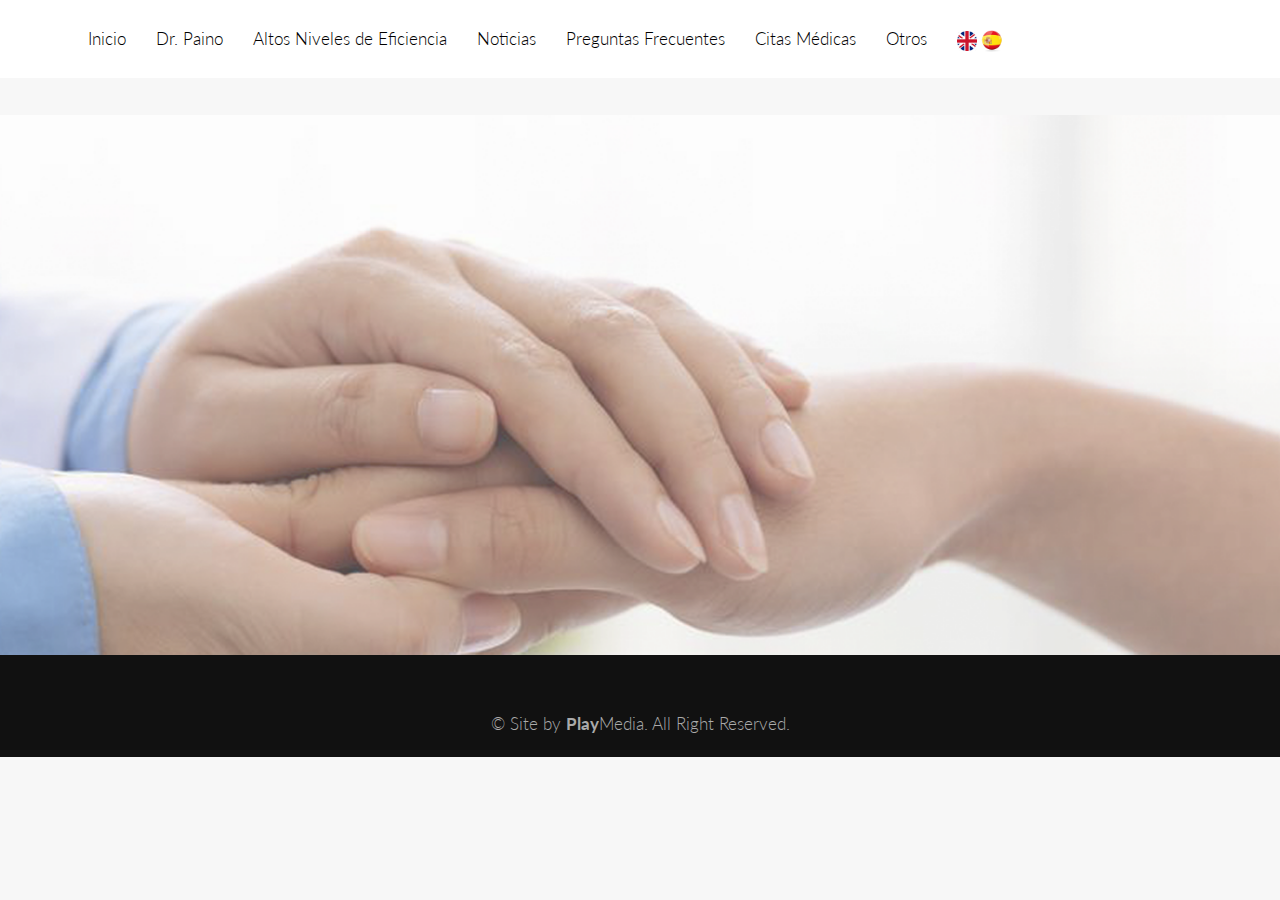
==== Otros.html @ 19faf0d8 "carousel" ====
<!DOCTYPE html>
<html lang="es">
    <head>
        <meta charset="UTF-8" />
        <meta name="viewport" content="width=device-width, initial-scale=1">
        <!--<link rel="icon" type="image/png" href="images/logoplay.png">-->
        <title>Dr. Paino</title>
        <!--Inicio Bootstrap-->
        <link href="bootstrap/css/bootstrap.css" rel="stylesheet" type="text/css"/>
        <script src="bootstrap/jquery.min.js" type="text/javascript"></script>       
        <script src="bootstrap/js/bootstrap.js" type="text/javascript"></script>
        <link href="bootstrap/css/style-menu-play.css" rel="stylesheet" type="text/css"/>
        <link href="bootstrap/logoplay.css" rel="stylesheet" type="text/css"/>
        <!--Final Bootstrap-->
        <!--styles css-->
        <link rel='stylesheet' id='contact-form-7-css' href='css/styles.css' type='text/css' media='all' />
        <link href="fonts/style.css" rel="stylesheet" type="text/css"/>
        <!--Revolution slider-css-->
        <link rel='stylesheet' id='rs-plugin-settings-css' href='css/slider/settings.css' type='text/css' media='all' />
        <link rel='stylesheet' id='rs-plugin-settings-inline-css' href='css/slider/rs-plugin-settings-inline.css' type='text/css' media='all' />
        <!--cms style css-->
        <link rel='stylesheet' id='cms-plugin-stylesheet-css' href='css/cms-style.css' type='text/css' media='all' />
        <link rel='stylesheet' id='zkraven-style-css' href='css/style.css' type='text/css' media='all' />
        <!--[if lt IE 10]>
          <link property="cms-stylesheet" rel='stylesheet' id='zkraven-ie-css'  href='http://raven.zooka.io/demo/wp-content/themes/wp_raven/assets/css/ie.css?ver=screen' type='text/css' media='all' />
          <![endif]-->
        <!--cms instagram css-->
        <link rel='stylesheet' id='cms-widget-instagram-css' href='css/cms_instagram.css' type='text/css' media='all' />
        <!--widget cart search css-->
        <link rel='stylesheet' id='widget_cart_search_scripts-css' href='css/cms_cart_search.css' type='text/css' media='all' />
        <!--js_composer.min.css-->
        <link rel='stylesheet' id='js_composer_front-css' href='css/js_composer.min.css' type='text/css' media='all' />
        <!--jquery js-->
        <script type='text/javascript' src='js/jquery.js'></script>
        <!--jquery migrate js-->
        <script type='text/javascript' src='js/jquery-migrate.min.js'></script>
        <!--revolution slider js-->
        <script type='text/javascript' src='js/slider/jquery.themepunch.tools.min.js'></script>
        <script type='text/javascript' src='js/slider/jquery.themepunch.revolution.min.js'></script>
        <script type="text/javascript" src='js/slider/revolution.extension.slideanims.min.js'></script>
        <script type="text/javascript" src="js/slider/revolution.extension.layeranimation.min.js"></script>
        <script type="text/javascript" src="js/slider/revolution.extension.navigation.min.js"></script>
        <!--[if lte IE 9]>
          <link rel="stylesheet" type="text/css" href="http://raven.zooka.io/demo/wp-content/plugins/js_composer/assets/css/vc_lte_ie9.min.css" media="screen">
          <![endif]-->
        <!--[if IE  8]>
          <link rel="stylesheet" type="text/css" href="http://raven.zooka.io/demo/wp-content/plugins/js_composer/assets/css/vc-ie8.min.css" media="screen">
          <![endif]-->
        <!--common css-->
        <link rel='stylesheet' id='common-css' href='css/common.css' type='text/css' media='all' />
        <!--index-custom-vc css-->
        <link rel='stylesheet' id='index-custom-vc-css' href='css/index-custom-vc.css' type='text/css' media='all' />
        <link rel='stylesheet' id='custom-css'  href='css/custom.css' type='text/css' media='all' /><script type='text/javascript' src='js/modernizr.min.js'></script> 
        <link rel='stylesheet' id='custom-css' href='css/custom.css' type='text/css' media='all' />
        <link href="http://fonts.googleapis.com/css?family=Lato:100,300,400,700,900,100italic,300italic,400italic,700italic,900italic" rel="stylesheet" property="stylesheet" type="text/css" media="all" />
        <link href="http://fonts.googleapis.com/css?family=Lato:900" rel="stylesheet" property="stylesheet" type="text/css" media="all" />
        <style>

        .target{
                width: 800px; height: 570px; margin: auto 0;margin-left: 10px;
            }
        .tt{
            margin: 20px;
            }
        .gg{
            padding-top: 80px;padding-left: 25%;
        }
        .imgt{
                width: 400px;
                height: 400px;
            }
        .imga{
            display: block;
            margin: auto auto;
            padding-top: 35%;
            width:350px;
        }
        .heas{
            background: url(images/cuidado.png) no-repeat center center fixed; 
            -webkit-background-size: cover;
            -moz-background-size: cover;
            -o-background-size: cover;
            background-size: cover;
            opacity: 0.7;
            margin-left: 0px;
            margin-right: 0px;
        }
        .fz{
             padding: 5em;
        }
        .divf{
            height: 700px;
        }

        .btnLogin{
            text-align: center;
            margin: 0 auto;

        }
        .btnRegister{

        }


        @media (max-width: 767px) {
            .divf{
                height: auto;
            }
            .fz{
                 padding: 1em
            }
            .heas{
                height: 300px;
                background-size: 400px 200px;
            }
            .target{
                padding-top: 20px;
                width: 95%; height: 600px; margin: auto 0;margin-left: 10px;
            }
            .tt{
                margin: 0px;
            }
            .gg{
                padding-top: 10px;padding-left: 0px;
            }
            .imgt{
                width: 100%;
                height: 100%;
            }
            .imga{
                padding-top: 0px;
            }
            .tre{
                /*margin: 0px !important;*/
            }
        }

        ::-webkit-input-placeholder {
           color: #fff;
        }

        :-moz-placeholder { /* Firefox 18- */
           color: #fff;  
        }

        ::-moz-placeholder {  /* Firefox 19+ */
           color: #fff;  
        }

        :-ms-input-placeholder {  
           color: #fff;  
        }

        ::-webkit-scrollbar {
                width: 10px;
                height: 10px;
            }
            ::-webkit-scrollbar-button:start:decrement,
            ::-webkit-scrollbar-button:end:increment  {
                display: none;
            }
            
            ::-webkit-scrollbar-track-piece  {
                background-color: #fff;
                -webkit-border-radius: 6px;
            }
            
            ::-webkit-scrollbar-thumb:vertical {
                -webkit-border-radius: 6px;
                background: #5d6f94 url(scrollbar_thumb_bg.png) no-repeat center;
            }

            .seccion{
                padding-top: 5em;
                padding-left: 0px;
                padding-right: 0px;

            }

            .ir-arriba {
                position: fixed;
                display:inline;
                padding:0.5em 0.65em 0.5em 0.65em;
                border-radius: 5em;
                background:rgba(0,0,0, 0.5);
                color:#fff;
                font-size:20px;
                cursor:pointer;                
                bottom: 1.5em;
                right:1.5em;
            }
            .ir-arriba:hover,.ir-arriba:active {                
                background:rgba(255,255,255, 0.5);
                color:#000;
            }
            .nosotros{

            }

            .scrolll{
                width:800px;
                height:500px;
                /*background-color: #88b6d2;*/
                margin-top:40px;
                margin-left:40px;
                overflow-y:scroll;
                float:left;
            }

            .cont{
                height:450px;
            }

            nav ul ul {
                display: none;
            }
             
            nav ul li:hover > ul {
                display: block;
            }
            


            nav ul li {
    float: left;
}
    nav ul li:hover {
        background: #88b6d2;
        background: linear-gradient(top, #88b6d2 0%, #88b6d2 40%);
        background: -moz-linear-gradient(top, #88b6d2 0%, #88b6d2 40%);
        background: -webkit-linear-gradient(top, #88b6d2 0%,#88b6d2 40%);
    }
        nav ul li:hover a {
            color: #fff;
        }
    
    nav ul li a {
        display: block; padding: 25px 15px;
        color: #000; text-decoration: none;
    }
 
nav ul ul {
    background: #88b6d2; border-radius: 0px; padding: 0;
    position: absolute; top: 100%;
}
    nav ul ul li {
        float: none; 
        border-top: 1px solid #fff;
        border-bottom: 1px solid #fff;
        position: relative;
    }
        nav ul ul li a {
            padding: 5px 20px;
            color: #000;
        }   
            nav ul ul li a:hover {
                background: #88b6d2;
            }
            nav ul ul ul {
    position: absolute; left: 100%; top:0;
}
        </style>
        <script>
            $( "#target" ).scroll();

        </script>

    </head>
    <div class="panel-body">
        <!--<div class="ir-arriba">
            <span class="glyphicon glyphicon-arrow-up"></span>
        </div>-->
    </div>
    <body>

        <nav class="navbar navbar-play navbar-fixed-top navbar-right">
            <div class="container">
                <div class="navbar-header">
                    <div id="cms-nav-extra" class="pull-right navbar-toggle" data-toggle="collapse" data-target="#myNavbar" style="font-size: 1.1em; ">
                        <i class="fa fa-bars" aria-hidden="true"></i>
                    </div>
                    <div id="logo-play" class="pull-left clearfix">
                        <a class="cms-main-logo hidden-sm" href="#">
                            <img alt="" src="images/logo.png" title="Play Media"> 
                        </a>
                    </div>
                </div>
                <div>
                    <!--<div class="collapse navbar-collapse navbar-right" id="myNavbar">
                        <ul class="nav navbar-nav">
                            <li><a href="#Inicio" class=""><span class="menu-title">Inicio</span></a></li>
                            <li><a href="#DrPaino" class=""><span class="menu-title">Dr. Paino</span></a></li>
                            <li><a href="#Especializaciones" class=""><span class="menu-title">Altos Niveles de Eficiencia</span></a></li>
                            <li><a href="" class=""><span class="menu-title">Noticias</span></a></li>
                            
                        
                            <li><a href="" class=""><span class="menu-title">Preguntas Frecuentes</span></a></li>
                            <li><a href="#Contacto" class=""><span class="menu-title">Citas Médicas</span></a></li>
                        
                            <li><a href="" class=""><span class="menu-title">Otros</span></a></li>
                            <li><a style="padding-right: 0px;"><span class="menu-title"><img src="images/Alianzas/english.png" width="20px"></span></a></li>
                            <li><a style="padding-left: 0px;"><span class="menu-title"><img src="images/Alianzas/spanish.png" width="30px"></span></a></li>
                        </ul>
                    </div>
                </div>-->
                <nav>
                    <!--<ul style="list-style-type:none">
                        <li><a href="#">Home</a></li>
                        <li><a href="#">Tutoriales</a>
                            <ul style="list-style-type:none">
                                <li><a href="#">Photoshop</a></li>
                                <li><a href="#">Illustrator</a></li>
                                <li><a href="#">Diseño web</a>
                                    <ul style="list-style-type:none">
                                        <li><a href="#">HTML</a></li>
                                        <li><a href="#">CSS</a></li>
                                    </ul>
                                </li>
                            </ul>
                        </li>
                        <li><a href="#">Artículos</a>
                            <ul style="list-style-type:none">
                                <li><a href="#">Diseño web</a></li>
                                <li><a href="#">Experiencia de usuario</a></li>
                            </ul>
                        </li>
                        <li><a href="#">Inspiración</a></li>-->


                    <ul style="list-style-type:none">
                        <li><a href="#Inicio" class=""><span class="menu-title">Inicio</span></a></li>
                        <li><a href="#DrPaino" class=""><span class="menu-title">Dr. Paino</span></a></li>
                        <li><a href="#Especializaciones" class=""><span class="menu-title">Altos Niveles de Eficiencia</span></a></li>
                        <li><a href="" class=""><span class="menu-title">Noticias</span></a></li>
                        <li><a href="" class=""><span class="menu-title">Preguntas Frecuentes</span></a></li>
                        <li><a href="#Contacto" class=""><span class="menu-title">Citas Médicas</span></a></li>
                        <li><a href="">Otros</a>
                                <ul style="list-style-type:none">
                                    <li><a href="#" class=""><span class="menu-title">Trabajo Social</span></a></li>
                                    <li><a href="#" class=""><span class="menu-title">Publicaciones</span></a></li>
                                    <li><a href="#" class=""><span class="menu-title">Monografías</span></a></li>
                                    <li><a href="#" class=""><span class="menu-title">Presentaciones</span></a></li>
                                    <li><a href="#" class=""><span class="menu-title">Invitaciones</span></a></li>
                                    <li><a href="#" class=""><span class="menu-title">Dedicatorias</span></a></li>
                                    <li><a href="#" class=""><span class="menu-title">Posters</span></a></li>
                                    <li><a href="#" class=""><span class="menu-title">Diplomas</span></a></li>
                                </ul>
                            </li>
                            <li><a style="padding-right: 0px;"><span class="menu-title"><img src="images/Alianzas/english.png" width="20px"></span></a></li>
                            <li><a style="padding-left: 0px;"><span class="menu-title"><img src="images/Alianzas/spanish.png" width="30px"></span></a></li>
                    </ul>
                </nav>

            </div>
        </nav>


        <div id="Inicio" class="seccion">
            <div class="panel-body heas">
                    <div class="col-md-12 hidden-xs hidden-sm fz"  style="opacity: 100;color:#000000; font-size: 3em; text-align: center;vertical-align: middle;">

                    </div>

                    
                </div>
            </div>



    </body>
    <footer id="cms-footer" class="no-margin-top">
        <div class="container">
            <div id="cms-footer-bottom">
                <div class="cms-footer-bottom-social">

                    <!--<a href="http://twitter.com/" class="fa fa-twitter" title="Twitter"></a>-->
                    <!--<a href="http://youtube.com/" class="fa fa-youtube-play" title="Youtube"></a>-->
                    <!--<a href="https://www.vk.com/" class="fa fa-vk" title="VK"></a>-->
                </div>
                &copy; Site by <strong>Play</strong>Media. All Right Reserved.
            </div>
        </div>
    </footer>
    <!-- Ventana emergente confirmación de reserva  -->

<!-- Ventana emergente anular reserva -->
<!--
<div id="modalAnula" class="modal fade bs-example-modal-sm" tabindex="-1" role="dialog" aria-labelledby="mySmallModalLabel">
    <div class="modal-dialog modal-sm">
        <div class="modal-content">
            <div class="modal-header">
                <button type="button" class="close" data-dismiss="modal" aria-label="Close">
                    <span aria-hidden="true">&times;</span>
                </button>
                <h4 class="modal-title" id="exampleModalLabel">Anular Cita</h4>
            </div>
            <div class="modal-body" style="text-align:center">
                <input type="text" id="COD_CODE" class="form-control" placeholder="Ingrese el Código" />
            </div>
            <div class="modal-footer" style="text-align:center">
                <button type="button" class="btn btn-success" onClick="anularCitaProceso();">Anular</button>
            </div>      
        </div>
    </div>
</div>-->
<!--
<div class="modal fade" id="identidad_coorporativa" role="dialog">
    <div class="modal-dialog">
        <div class="modal-content">
            <div class="modal-header">
                <button type="button" class="close" data-dismiss="modal">&times;</button>
                <h4 class="modal-title">Identidad Corporativa</h4>
            </div>
            <div class="modal-body">
                <ul>
                    <li>Identidad Digital</li>
                    <li>Identidad Corporativa</li>
                    <li>Creación de logotipo</li>
                    <li>Papelería</li>
                    <li>Packaging</li>
                </ul>
            </div>
            <div class="modal-footer">                
                <button type="button" class="btn btn-black" data-dismiss="modal">Cerrar</button>
            </div>
        </div>
    </div>
</div>-->
<!--
<div class="modal fade" id="gestion_diseño" role="dialog">
    <div class="modal-dialog">
        <div class="modal-content">
            <div class="modal-header">
                <button type="button" class="close" data-dismiss="modal">&times;</button>
                <h4 class="modal-title">GESTIÓN & DISEÑO</h4>
            </div>
            <div class="modal-body">
                <ul>
                    <li>Administración de Contenido</li>
                    <li>Monitoreo y análisis</li>
                    <li>Desarrollo de Campañas</li>
                    <li>Segmentación de Publicidad</li>                    
                </ul>
            </div>
            <div class="modal-footer">                
                <button type="button" class="btn btn-black" data-dismiss="modal">Cerrar</button>
            </div>
        </div>
    </div>
</div>
-->

<!--<div class="modal fade" id="estrategia_marketing" role="dialog">
    <div class="modal-dialog">
        <div class="modal-content">
            <div class="modal-header">
                <button type="button" class="close" data-dismiss="modal">&times;</button>
                <h4 class="modal-title">MARKETING</h4>
            </div>
            <div class="modal-body">
                <ul>
                    <li>Estrategias de Marketing según los objetivos de tu empresa</li>
                    <li>Análisis y Reporte empresarial</li>
                    <li>Desarrollo de Campañas On-Line / Off-Line</li>
                    <li>Desarrollo de Campañas ATL / BTL</li>                    
                </ul>
            </div>
            <div class="modal-footer">                
                <button type="button" class="btn btn-black" data-dismiss="modal">Cerrar</button>
            </div>
        </div>
    </div>
</div>-->
    <script>
    var input = document.getElementById("dateField");
            var today = new Date();
            var day = today.getDate();
            // Set month to string to add leading 0
            var mon = new String(today.getMonth()+1); //January is 0!
            var yr = today.getFullYear();
            
              if(mon.length < 2) { mon = "0" + mon; }
            
              var date = new String( yr + '-' + mon + '-' + day );
            
            input.disabled = false; 
            input.setAttribute('min', date);

        $(document).ready(function () {
            $("#btnReserva").click(function () {
                document.getElementById("btnReserva").value = "Enviando...";
                $("#enviarCorreo").submit(function (e) {
                    //$("#tabla1").html();
                    var postData = $(this).serializeArray();
                    var formURL = $(this).attr("action");
                    document.getElementById("btnReserva").disabled = true;
                    $.ajax({
                        url: formURL,
                        type: "POST",
                        data: postData,
                        success: function (response)
                        {
                            $("#modalCofirmacion").modal({backdrop: "static", keyboard: false});
                            $("#contenidoCofirmacion").html(response);
                        }
                    });
                    e.preventDefault(); //STOP default action
                    e.unbind();
                });
                //$("#guardarCita").submit(); //SUBMIT FORM
            });
        });
        $(document).ready(function () {
            $('.creativo').tooltip({title: "<span class='pop'>Buscamos siempre huir de lo obvio y lo \n\
                predecible para encontrar lo novedoso en los pequeños detalles \n\
                que marcan la diferencia.</span>", html: true, placement: "bottom"});
        });
        $(document).ready(function () {
            $('.proactivo').tooltip({title: "<span class='pop'>El mundo avanza constantemente, \n\
                por esto no permitimos estancarnos ante \n\
                ningún desafío y siempre estamos buscando la manera de avanzar.</span>", html: true, placement: "bottom"});
        });
        $(document).ready(function () {
            $('.comprometido').tooltip({title: "<span class='pop'>Compartimos tu pasión por ser mejores \n\
                y queremos ser parte de tus logros.</span>", html: true, placement: "bottom"});
        });
        $(document).ready(function () {
            $('.divertido').tooltip({title: "<span class='pop'>Sabemos que la seriedad es muy importante en \n\
                nuestro trabajo pero disfrutar del camino y \n\
                hacerlo divertido es lo que nos hace lograr un trabajo de primera calidad.</span>", html: true, placement: "bottom"});
        });
        $('.ir-arriba').click(function () {
            $('body, html').animate({
                scrollTop: '0px'
            }, 300);
        });
        $(window).scroll(function () {
            if ($(this).scrollTop() > 0) {
                $('.ir-arriba').slideDown(300);
            } else {
                $('.ir-arriba').slideUp(300);
            }
        });

        $(document).ready(function () {
            $('body').scrollspy({target: ".navbar", offset: 50});
        });
        $(document).ready(function () {
            var altura = $('.menu').offset().top;
            $(window).on('scroll', function () {
                if ($(window).scrollTop() > altura) {
                    $('.menu').addClass('menu-fixed');
                } else {
                    $('.menu').removeClass('menu-fixed');
                }
            });
        });
    </script>
    <script type='text/javascript' src='js/jquery.form.min.js'></script>
    <script type='text/javascript' src='js/modernizr.min.js'></script>

    <script type='text/javascript' src='js/jquery.parallax-1.1.3.js'></script>
    <script type='text/javascript' src='js/main.js'></script>
    <script type='text/javascript' src='js/menu.js'></script>
    <script type='text/javascript' src='js/jquery.fullscreen-popup.js'></script>
    <script type='text/javascript' src='js/imagesloaded.js'></script>

    <script type='text/javascript' src='js/jquery.matchHeight.js'></script>
    <script type='text/javascript' src='js/js_composer_front.js'></script>
    <script type='text/javascript'>
        var cms_custom_css_object = {};
    </script>
    <script type='text/javascript' src='js/cms_custom_css.js'></script>
    <script type='text/javascript' src='js/vc-accordion.js'></script>
    <script type='text/javascript' src='js/vc-tta-autoplay.js'></script>
    <script type='text/javascript' src='js/vc-tabs.js'></script>
    <script type='text/javascript' src='js/waypoints.min.js'></script>
    <script type='text/javascript' src='js/counter.min.js'></script>
    <script type='text/javascript' src='js/counter.cms.js'></script>


    <script type='text/javascript' src='js/cmsgrid.pagination.js'></script>
    <script type='text/javascript' src='js/bootstrap-progressbar.min.js'></script>
    <script type='text/javascript' src='js/bootstrap-progressbar.cms.js'></script>
    <script type='text/javascript' src='js/mislider.js'></script>

    <script type='text/javascript' src='js/jquery.shuffle.js'></script>

    <script type='text/javascript' src='js/jquery.shuffle.cms.js'></script>
    <script type='text/javascript'>
        /* <![CDATA[ */
        var cms_special_carousel = {
            "cms-special-carousel": {
                "increment": "1",
                "pause": "3000000",
                "speed": "700",
                "navButtons": "true",
                "navList": "false",
                "slideWidth": 400,
                "stageHeight": false,
                "slideScaling": 141
            }
        };
        /* ]]> */
    </script>
    <script type='text/javascript' src='js/mislider.cms.js'></script>

    <script type="text/javascript">
        var setREVStartSize = function () {
            try {
                var e = new Object,
                        i = jQuery(window).width(),
                        t = 9999,
                        r = 0,
                        n = 0,
                        l = 0,
                        f = 0,
                        s = 0,
                        h = 0;
                e.c = jQuery('#rev_slider_2_1');
                e.responsiveLevels = [1240, 1024, 778, 480];
                e.gridwidth = [1920, 1024, 778, 480];
                e.gridheight = [960, 768, 960, 720];
                e.sliderLayout = "fullscreen";
                e.fullScreenAutoWidth = 'off';
                e.fullScreenAlignForce = 'off';
                e.fullScreenOffsetContainer = '';
                e.fullScreenOffset = '';
                if (e.responsiveLevels && (jQuery.each(e.responsiveLevels, function (e, f) {
                    f > i && (t = r = f, l = e), i > f && f > r && (r = f, n = e)
                }), t > r && (l = n)), f = e.gridheight[l] || e.gridheight[0] || e.gridheight, s = e.gridwidth[l] || e.gridwidth[0] || e.gridwidth, h = i / s, h = h > 1 ? 1 : h, f = Math.round(h * f), "fullscreen" == e.sliderLayout) {
                    var u = (e.c.width(), jQuery(window).height());
                    if (void 0 != e.fullScreenOffsetContainer) {
                        var c = e.fullScreenOffsetContainer.split(",");
                        if (c)
                            jQuery.each(c, function (e, i) {
                                u = jQuery(i).length > 0 ? u - jQuery(i).outerHeight(!0) : u
                            }), e.fullScreenOffset.split("%").length > 1 && void 0 != e.fullScreenOffset && e.fullScreenOffset.length > 0 ? u -= jQuery(window).height() * parseInt(e.fullScreenOffset, 0) / 100 : void 0 != e.fullScreenOffset && e.fullScreenOffset.length > 0 && (u -= parseInt(e.fullScreenOffset, 0))
                    }
                    f = u
                } else
                    void 0 != e.minHeight && f < e.minHeight && (f = e.minHeight);
                e.c.closest(".rev_slider_wrapper").css({
                    height: f
                })

            } catch (d) {
                console.log("Failure at Presize of Slider:" + d)
            }
        };
        setREVStartSize();
        function revslider_showDoubleJqueryError(sliderID) {
            var errorMessage = "Revolution Slider Error: You have some jquery.js library include that comes after the revolution files js include.";
            errorMessage += "<br> This includes make eliminates the revolution slider libraries, and make it not work.";
            errorMessage += "<br><br> To fix it you can:<br>&nbsp;&nbsp;&nbsp; 1. In the Slider Settings -> Troubleshooting set option:  <strong><b>Put JS Includes To Body</b></strong> option to true.";
            errorMessage += "<br>&nbsp;&nbsp;&nbsp; 2. Find the double jquery.js include and remove it.";
            errorMessage = "<span style='font-size:16px;color:#BC0C06;'>" + errorMessage + "</span>";
            jQuery(sliderID).show().html(errorMessage);
        }
        var tpj = jQuery;
        tpj.noConflict();
        var revapi2;
        tpj(document).ready(function () {
            if (tpj("#rev_slider_2_1").revolution == undefined) {
                revslider_showDoubleJqueryError("#rev_slider_2_1");
            } else {
                revapi2 = tpj("#rev_slider_2_1").show().revolution({
                    sliderType: "standard",
                    jsFileLocation: "//raven.zooka.io/demo3/wp-content/plugins/revslider/public/assets/js/",
                    sliderLayout: "fullscreen",
                    dottedOverlay: "none",
                    delay: 6000,
                    navigation: {
                        keyboardNavigation: "off",
                        keyboard_direction: "horizontal",
                        mouseScrollNavigation: "off",
                        onHoverStop: "on",
                        touch: {
                            touchenabled: "on",
                            swipe_threshold: 75,
                            swipe_min_touches: 1,
                            swipe_direction: "horizontal",
                            drag_block_vertical: false
                        }
                    },
                    responsiveLevels: [1240, 1024, 778, 480],
                    visibilityLevels: [1240, 1024, 778, 480],
                    gridwidth: [1920, 1024, 778, 480],
                    gridheight: [960, 768, 960, 720],
                    lazyType: "none",
                    shadow: 0,
                    spinner: "spinner0",
                    stopLoop: "off",
                    stopAfterLoops: -1,
                    stopAtSlide: -1,
                    shuffle: "off",
                    autoHeight: "off",
                    fullScreenAutoWidth: "off",
                    fullScreenAlignForce: "off",
                    fullScreenOffsetContainer: "",
                    fullScreenOffset: "",
                    disableProgressBar: "on",
                    hideThumbsOnMobile: "off",
                    hideSliderAtLimit: 0,
                    hideCaptionAtLimit: 0,
                    hideAllCaptionAtLilmit: 0,
                    debugMode: false,
                    fallbacks: {
                        simplifyAll: "off",
                        nextSlideOnWindowFocus: "off",
                        disableFocusListener: false,
                    }
                });
            }
        }); /*ready*/

        /* <![CDATA[ */
        var CMSOptions = {
            "menu_sticky": "",
            "menu_sticky_tablets": "",
            "menu_sticky_mobile": "",
            "paralax": "1",
            "back_to_top": "1"
        };
        /* ]]> */

        /* <![CDATA[ */
        var mejsL10n = {
            "language": "en-US",
            "strings": {
                "Close": "Close",
                "Fullscreen": "Fullscreen",
                "Download File": "Download File",
                "Download Video": "Download Video",
                "Play\/Pause": "Play\/Pause",
                "Mute Toggle": "Mute Toggle",
                "None": "None",
                "Turn off Fullscreen": "Turn off Fullscreen",
                "Go Fullscreen": "Go Fullscreen",
                "Unmute": "Unmute",
                "Mute": "Mute",
                "Captions\/Subtitles": "Captions\/Subtitles"
            }
        };
        var _wpmejsSettings = {
            "pluginPath": "\/demo4\/wp-includes\/js\/mediaelement\/"
        };
        /* ]]> */
    </script>

</body>

</html>
---- bootstrap/css/style-menu-play.css ----
#logo-play{
    padding: 0.3em 0.3em 0.3em 0.3em;    
}
#logo-play a img,
#logo-play a img {
    height: 70px;
}
.navbar-play {
    background-color: #ffffff;
    border-color: #ffffff;

}
.navbar-play .navbar-brand {
    color: #777;
}
.navbar-play .navbar-brand:hover,
.navbar-play .navbar-brand:focus {
    color: #5e5e5e;
    background-color: transparent;
}
.navbar-play .navbar-text {
    color: #777;
}
.navbar-play .navbar-nav > li > a {
    color: #777;
    padding: 2em 1em 1em 1em;    
}
.navbar-play .navbar-nav > li > a:hover,
.navbar-play .navbar-nav > li > a:focus {
    color: #2196f3;
    background-color: transparent;
}
.navbar-play .navbar-nav > .active > a,
.navbar-play .navbar-nav > .active > a:hover,
.navbar-play .navbar-nav > .active > a:focus {
    color: #1067ad;
    font-weight: bold;

}
.navbar-play .navbar-nav > .disabled > a,
.navbar-play .navbar-nav > .disabled > a:hover,
.navbar-play .navbar-nav > .disabled > a:focus {
    color: #ccc;
    background-color: transparent;
}
.navbar-play .navbar-toggle {
    border-color: #ddd;
}
.navbar-play .navbar-toggle:hover,
.navbar-play .navbar-toggle:focus {
    background-color: #ddd;
}
.navbar-play .navbar-toggle .icon-bar {
    background-color: #888;
}
.navbar-play .navbar-collapse,
.navbar-play .navbar-form {
    border-color: #e7e7e7;
}
.navbar-play .navbar-nav > .open > a,
.navbar-play .navbar-nav > .open > a:hover,
.navbar-play .navbar-nav > .open > a:focus {
    color: #555;
    background-color: #e7e7e7;
}
@media (max-width: 767px) {
    .navbar-play .navbar-nav > li > a {
        color: #777;
        padding:0.4em 0.2em 0.4em 1em;    
    }
    #logo-play a img,
    #logo-play a img {
        /*height:40px;*/

    }
    .navbar-play .navbar-nav > .active > a,
    .navbar-play .navbar-nav > .active > a:hover,
    .navbar-play .navbar-nav > .active > a:focus {
        color: black;
        font-weight: bold;
        background-color: #bbbbbb;

    }
    .navbar-play .navbar-nav > li > a {
        color: white;
        background-color: black;

    }
    .navbar-play .navbar-nav .open .dropdown-menu > li > a {
        color: #777;

    }
    .navbar-play .navbar-nav .open .dropdown-menu > li > a:hover,
    .navbar-play .navbar-nav .open .dropdown-menu > li > a:focus {
        color: #333;
        background-color: transparent;
    }
    .navbar-play .navbar-nav .open .dropdown-menu > .active > a,
    .navbar-play .navbar-nav .open .dropdown-menu > .active > a:hover,
    .navbar-play .navbar-nav .open .dropdown-menu > .active > a:focus {
        color: #555;
        background-color: #e7e7e7;
    }
    .navbar-play .navbar-nav .open .dropdown-menu > .disabled > a,
    .navbar-play .navbar-nav .open .dropdown-menu > .disabled > a:hover,
    .navbar-play .navbar-nav .open .dropdown-menu > .disabled > a:focus {
        color: #ccc;
        background-color: transparent;
    }
}
.navbar-play .navbar-link {
    color: #777;
}
.navbar-play .navbar-link:hover {
    color: #333;
}
.navbar-play .btn-link {
    color: #777;
}
.navbar-play .btn-link:hover,
.navbar-play .btn-link:focus {
    color: #333;
}
.navbar-play .btn-link[disabled]:hover,
fieldset[disabled] .navbar-play .btn-link:hover,
.navbar-play .btn-link[disabled]:focus,
fieldset[disabled] .navbar-play .btn-link:focus {
    color: #ccc;
}
---- bootstrap/logoplay.css ----
/*-----------CABECERA---------
.seccion{
    padding-top: 2em;                             
}
.ir-arriba {
    display:none;
    padding:0.5em 0.65em 0.5em 0.65em;
    border-radius: 5em;
    background:rgba(0,0,0, 0.5);
    color:#fff;
    font-size:20px;
    cursor:pointer;
    position: fixed;
    bottom:1.5em;
    right:1.5em;
}
.ir-arriba:hover,.ir-arriba:active {                
    background:rgba(255,255,255, 0.5);
    color:#000;
}*/
.punto1{
    color:white;
}
.punto1:hover{
    font-weight: bold;
    color: white;
}
/*-----------FIN CABECERA---------*/
.logo{

    background-color: #99998;
    position: relative;

}
.pop{
   color:white;
   font-size: 1.3em !important;
   text-align: justify;
}
.creativos{
    color:white;
    font-size: 1.5em;
    padding-top: 2em;
    padding-bottom: 1.5em;
    padding-right: 73%;
    text-align: right;
}
.proactivos{
    color:white;
    font-size: 1.5em;
    padding-top: 1.5em;
    padding-bottom: 2em;
    padding-left:73%;

}
.comprometidos{
    color:white;
    font-size: 1.5em;
    padding-top: 1em;
    padding-bottom: 1em;
    padding-right: 69%;
    text-align: right;
}
.divertidos{
    color:white;
    font-size: 1.5em;
    padding-top: 0.5em;
    padding-bottom: 2em;
    padding-left:65%;
}

.animation-logo{
    height: 520px;
    background-image: url('../images/logoplay.png') ;
    background-size: 600px 506px;
    background-repeat: no-repeat;
    background-position: 50% 50%;
}


.triangulito{
    -webkit-transform: rotate(45deg);
    position: relative;
    border-left: 8em solid red;
    border-top: 4em solid transparent;
    border-bottom: 4em solid transparent;   
}
.triangulo {
    -webkit-transform: rotate(45deg);
    position: absolute;
    border-left: 252px solid black;
    border-top: 125px solid transparent;
    border-bottom: 125px solid transparent;      
}

/*-webkit-transform: rotate(45deg); */
/*-----ivan GALERIA de imagen--------*/

.contenedor-img {
    max-width: 100%;
    xborder-radius: 100%;
    height: AUTO;
    float: left;
    xmargin: 1em;
    overflow: hidden;
    position: relative;
    text-align: center;
    cursor: default;
    background: #fff;
    transition: width 2s;
}

.contenedor-img .mascara,.contenedor-img .contenido {
    width: 100%;
    height:100%;
    /*width: 100%;
    height: 100%;*/
    xborder-radius: 50%;
    position: absolute;
    overflow: hidden;
    top: 0;
    left: 0
}
.contenedor-img img {
    display: block;
    position: relative;
}
.contenedor-img h2 {
    font-family: Roboto Condensed;
    text-transform: uppercase;
    color: #fff;
    text-align: center;

    position: relative;
    font-size: 1.45em;
    padding: 0.5em 1.02em 0em 1.02em;
    /*background: rgb(201,201,201);
    background-color: #1a1a1a;*/
    margin: 10% 0 0 0
}
.contenedor-img p {
    font-size: 1.05em;
    font-family: Roboto;
    position: relative;
    color: #fff;
    padding: 0.2em 1.4em 1em 1.4em;

}
.contenedor-img b.link {
    display: inline-block;
    text-decoration: none;
    padding: 7px 14px;
    background: #555;
    color: #fff;
    text-transform: uppercase;
    box-shadow: 0 0 1px #000
}
.contenedor-img b.link:hover {

    xbox-shadow: 0 0 5px #000;

}

.efecto-1 img {
    transition: all 0.2s linear;
    -webkit-filter: grayscale(100%);
    -moz-filter: grayscale(100%);
    -ms-filter: grayscale(100%);
    -o-filter: grayscale(100%);
    filter: grayscale(100%); /* Para cuando es estándar funcione en todos */
    filter: Gray(); /* IE4-8 and 9 */

    -webkit-transition: all 0.5s ease;
    -moz-transition: all 0.5s ease;
    -ms-transition: all 0.5s ease;
    -o-transition: all 0.5s ease;
    transition: all 0.5s ease;
}
.efecto-1 .mascara {
    opacity: 0;
    xbackground-color: rgba(0,0,0, 0.7);
    xbackground-color: rgba(85,161,79, 0.85);
    transition: all 0.3s ease-in-out;
}
.efecto-1:hover .mascara {
    opacity: 1;
}
.efecto-1:hover img {
    xopacity: 0;
    -webkit-filter: grayscale(0%);
    -moz-filter: grayscale(0%);
    -ms-filter: grayscale(0%);
    -o-filter: grayscale(0%);
    filter: none;
    -webkit-transition: all 0.5s ease;
    -moz-transition: all 0.5s ease;
    -ms-transition: all 0.5s ease;
    -o-transition: all 0.5s ease;
    transition: all 0.5s ease;

}
.efecto-1 h2 {
    transform: translateX(-200px);/*Desplazamos a la izquierda*/
    opacity: 0;

    transition: all 0.2s ease-in-out;
}
.efecto-1 p {
    transform: translatey(200px);/*Desplazamos a la derecha*/
    opacity: 0;
    transition: all 0.2s linear;
}
.efecto-1 b.link{
    opacity: 0;
    transition: all 0.4s ease-in-out;
    transform: translateY(100px)/*Desplazamos para abajo*/
}


.efecto-1:hover h2,
.efecto-1:hover p,
.efecto-1:hover b.link {
    opacity: 1;
    transform: translateX(0px);/*Regresamos a las posiciones originales*/
}
.efecto-1:hover p {
    transition-delay: 0.1s;
}
.efecto-1:hover b.link {
    transition-delay: 0.05s; /*Aplicamos un pequeño retardo para que se muestre al final*/
    transform: translateY(0px);
}
a:link   
{   
    text-decoration:none;   
}
---- css/styles.css ----
div.wpcf7 {
	margin: 0;
	padding: 0;
}

div.wpcf7-response-output {
	margin: 2em 0.5em 1em;
	padding: 0.2em 1em;
}

div.wpcf7 .screen-reader-response {
	position: absolute;
	overflow: hidden;
	clip: rect(1px, 1px, 1px, 1px);
	height: 1px;
	width: 1px;
	margin: 0;
	padding: 0;
	border: 0;
}

div.wpcf7-mail-sent-ok {
	border: 2px solid #398f14;
}

div.wpcf7-mail-sent-ng {
	border: 2px solid #ff0000;
}

div.wpcf7-spam-blocked {
	border: 2px solid #ffa500;
}

div.wpcf7-validation-errors {
	border: 2px solid #f7e700;
}

span.wpcf7-form-control-wrap {
	position: relative;
}

span.wpcf7-not-valid-tip {
	color: #f00;
	font-size: 1em;
	display: block;
}

.use-floating-validation-tip span.wpcf7-not-valid-tip { 
	position: absolute;
	top: 20%;
	left: 20%;
	z-index: 100;
	border: 1px solid #ff0000;
	background: #fff;
	padding: .2em .8em;
}

span.wpcf7-list-item {
	margin-left: 0.5em;
}

.wpcf7-display-none {
	display: none;
}

div.wpcf7 img.ajax-loader {
	border: none;
	vertical-align: middle;
	margin-left: 4px;
}

div.wpcf7 div.ajax-error {
	display: none;
}

div.wpcf7 .placeheld {
	color: #888;
}
---- fonts/style.css ----
@font-face {
  font-family: 'iconos-play';
  src:  url('fonts/iconos-play.eot?yxk4np');
  src:  url('fonts/iconos-play.eot?yxk4np#iefix') format('embedded-opentype'),
    url('fonts/iconos-play.ttf?yxk4np') format('truetype'),
    url('fonts/iconos-play.woff?yxk4np') format('woff'),
    url('fonts/iconos-play.svg?yxk4np#iconos-play') format('svg');
  font-weight: normal;
  font-style: normal;
}

[class^="play-"], [class*=" play-"] {
  /* use !important to prevent issues with browser extensions that change fonts */
  font-family: 'iconos-play' !important;
  speak: none;
  font-style: normal;
  font-weight: normal;
  font-variant: normal;
  text-transform: none;
  line-height: 1;

  /* Better Font Rendering =========== */
  -webkit-font-smoothing: antialiased;
  -moz-osx-font-smoothing: grayscale;
}

.play-marqueting:before {
  content: "\e900";
}
.play-reloj:before {
  content: "\e901";
}
.play-cafe:before {
  content: "\e902";
}
.play-ideas:before {
  content: "\e903";
}
.play-sueño:before {
  content: "\e904";
}
.play-redes:before {
  content: "\e905";
}
.play-lapiz:before {
  content: "\e906";
}
.play-diseño-reponsive:before {
  content: "\e907";
}

.paciente:before{

}

.investigacion:before{

}

.rehabilitacion:before{

}

.articulos:before{
  content: url(../images/Iconos/article.png);
  zoom:15%;
}

.rehabilitacion:before{
  content: url(../images/Iconos/patient.png);
  zoom:15%;
}
.investigacion:before{
  content: url(../images/Iconos/investigacion.png);
  zoom:15%;
}
.paciente:before{
  content: url(../images/Iconos/paciente.png);
  zoom:15%;
}
---- css/slider/settings.css ----
/*-----------------------------------------------------------------------------

-	Revolution Slider 5.0 Default Style Settings -

Screen Stylesheet

version:   	5.0.0
date:      	18/03/15
author:		themepunch
email:     	info@themepunch.com
website:   	http://www.themepunch.com
-----------------------------------------------------------------------------*/


@font-face {
  font-family: 'revicons';
  src: url('../fonts/revicons/revicons.eot?5510888');
  src: url('../fonts/revicons/revicons.eot?5510888#iefix') format('embedded-opentype'),
       url('../fonts/revicons/revicons.woff?5510888') format('woff'),
       url('../fonts/revicons/revicons.ttf?5510888') format('truetype'),
       url('../fonts/revicons/revicons.svg?5510888#revicons') format('svg');
  font-weight: normal;
  font-style: normal;
}

 [class^="revicon-"]:before, [class*=" revicon-"]:before {
  font-family: "revicons";
  font-style: normal;
  font-weight: normal;
  speak: none;
  display: inline-block;
  text-decoration: inherit;
  width: 1em;
  margin-right: .2em;
  text-align: center; 

  /* For safety - reset parent styles, that can break glyph codes*/
  font-variant: normal;
  text-transform: none;

  /* fix buttons height, for twitter bootstrap */
  line-height: 1em;

  /* Animation center compensation - margins should be symmetric */
  /* remove if not needed */
  margin-left: .2em;

  /* you can be more comfortable with increased icons size */
  /* font-size: 120%; */

  /* Uncomment for 3D effect */
  /* text-shadow: 1px 1px 1px rgba(127, 127, 127, 0.3); */
}

.revicon-search-1:before { content: '\e802'; } /* '' */
.revicon-pencil-1:before { content: '\e831'; } /* '' */
.revicon-picture-1:before { content: '\e803'; } /* '' */
.revicon-cancel:before { content: '\e80a'; } /* '' */
.revicon-info-circled:before { content: '\e80f'; } /* '' */
.revicon-trash:before { content: '\e801'; } /* '' */
.revicon-left-dir:before { content: '\e817'; } /* '' */
.revicon-right-dir:before { content: '\e818'; } /* '' */
.revicon-down-open:before { content: '\e83b'; } /* '' */
.revicon-left-open:before { content: '\e819'; } /* '' */
.revicon-right-open:before { content: '\e81a'; } /* '' */
.revicon-angle-left:before { content: '\e820'; } /* '' */
.revicon-angle-right:before { content: '\e81d'; } /* '' */
.revicon-left-big:before { content: '\e81f'; } /* '' */
.revicon-right-big:before { content: '\e81e'; } /* '' */
.revicon-magic:before { content: '\e807'; } /* '' */
.revicon-picture:before { content: '\e800'; } /* '' */
.revicon-export:before { content: '\e80b'; } /* '' */
.revicon-cog:before { content: '\e832'; } /* '' */
.revicon-login:before { content: '\e833'; } /* '' */
.revicon-logout:before { content: '\e834'; } /* '' */
.revicon-video:before { content: '\e805'; } /* '' */
.revicon-arrow-combo:before { content: '\e827'; } /* '' */
.revicon-left-open-1:before { content: '\e82a'; } /* '' */
.revicon-right-open-1:before { content: '\e82b'; } /* '' */
.revicon-left-open-mini:before { content: '\e822'; } /* '' */
.revicon-right-open-mini:before { content: '\e823'; } /* '' */
.revicon-left-open-big:before { content: '\e824'; } /* '' */
.revicon-right-open-big:before { content: '\e825'; } /* '' */
.revicon-left:before { content: '\e836'; } /* '' */
.revicon-right:before { content: '\e826'; } /* '' */
.revicon-ccw:before { content: '\e808'; } /* '' */
.revicon-arrows-ccw:before { content: '\e806'; } /* '' */
.revicon-palette:before { content: '\e829'; } /* '' */
.revicon-list-add:before { content: '\e80c'; } /* '' */
.revicon-doc:before { content: '\e809'; } /* '' */
.revicon-left-open-outline:before { content: '\e82e'; } /* '' */
.revicon-left-open-2:before { content: '\e82c'; } /* '' */
.revicon-right-open-outline:before { content: '\e82f'; } /* '' */
.revicon-right-open-2:before { content: '\e82d'; } /* '' */
.revicon-equalizer:before { content: '\e83a'; } /* '' */
.revicon-layers-alt:before { content: '\e804'; } /* '' */
.revicon-popup:before { content: '\e828'; } /* '' */

							

/******************************
	-	BASIC STYLES		-
******************************/

.rev_slider_wrapper{
	position:relative;
	z-index: 0;
}


.rev_slider{
	position:relative;
	overflow:visible;
}

.tp-overflow-hidden { overflow:hidden;}

.tp-simpleresponsive img,
.rev_slider img{
	max-width:none !important;
	-moz-transition: none 0;
	-webkit-transition: none 0;
	-o-transition: none 0;
	transition: none 0;
	margin:0px;
	padding:0px;
	border-width:0px;
	border:none;
}

.rev_slider .no-slides-text{
	font-weight:bold;
	text-align:center;
	padding-top:80px;
}

.rev_slider >ul,
.rev_slider_wrapper >ul,
.tp-revslider-mainul >li,
.rev_slider >ul >li,
.rev_slider >ul >li:before,
.tp-revslider-mainul >li:before,
.tp-simpleresponsive >ul,
.tp-simpleresponsive >ul >li,
.tp-simpleresponsive >ul >li:before,
.tp-revslider-mainul >li,
.tp-simpleresponsive >ul >li{
	list-style:none !important;
	position:absolute;	
	margin:0px !important;
	padding:0px !important;
	overflow-x: visible;
	overflow-y: visible;
	list-style-type: none !important;
	background-image:none;
	background-position:0px 0px;
	text-indent: 0em;
	top:0px;left:0px;
}


.tp-revslider-mainul >li,
.rev_slider >ul >li,
.rev_slider >ul >li:before,
.tp-revslider-mainul >li:before,
.tp-simpleresponsive >ul >li,
.tp-simpleresponsive >ul >li:before,
.tp-revslider-mainul >li,
.tp-simpleresponsive >ul >li { 
	visibility:hidden; 
}

.tp-revslider-slidesli,
.tp-revslider-mainul	{	
	padding:0 !important; 
	margin:0 !important; 
	list-style:none !important;
}

.rev_slider li.tp-revslider-slidesli {
    position: absolute !important;
}



.rev_slider .tp-caption,
.rev_slider .caption 	{ 
	position:relative;  
	visibility:hidden; 
	white-space: nowrap;
	display: block;
}


.rev_slider .tp-mask-wrap .tp-caption,
.rev_slider .tp-mask-wrap *:last-child,
.wpb_text_column .rev_slider .tp-mask-wrap .tp-caption,
.wpb_text_column .rev_slider .tp-mask-wrap *:last-child{
	margin-bottom:0;

}

	
/* CAROUSEL FUNCTIONS */
.tp-carousel-wrapper {
	cursor:url(openhand.cur), move;
}
.tp-carousel-wrapper.dragged {
	cursor:url(closedhand.cur), move;
}

/* ADDED FOR SLIDELINK MANAGEMENT */
.tp-caption {
	z-index:1
}

.tp_inner_padding {	
	box-sizing:border-box;	
	-webkit-box-sizing:border-box;
	-moz-box-sizing:border-box;
	max-height:none !important;	
}


.tp-caption {	
	-moz-user-select: none;
	-khtml-user-select: none;
	-webkit-user-select: none;
	-o-user-select: none;	
	position:absolute;
	-webkit-font-smoothing: antialiased !important;
}



.tp-forcenotvisible,
.tp-hide-revslider,
.tp-caption.tp-hidden-caption {	
	visibility:hidden !important; 
	display:none !important
}

.rev_slider embed,
.rev_slider iframe,
.rev_slider object,
.rev_slider video {
	max-width: none !important
}






/**********************************************
	-	FULLSCREEN AND FULLWIDHT CONTAINERS	-
**********************************************/
.rev_slider_wrapper	{	width:100%;}

.fullscreen-container {	
	position:relative;
	padding:0;
}


.fullwidthbanner-container{
	position:relative;
	padding:0;
	overflow:hidden;
}

.fullwidthbanner-container .fullwidthabanner{
	width:100%;
	position:relative;
}



/*********************************
	-	SPECIAL TP CAPTIONS -
**********************************/

.tp-static-layers				{	
	position:absolute; z-index:505; top:0px;left:0px}


.tp-caption .frontcorner		{
	width: 0;
	height: 0;
	border-left: 40px solid transparent;
	border-right: 0px solid transparent;
	border-top: 40px solid #00A8FF;
	position: absolute;left:-40px;top:0px;
}

.tp-caption .backcorner		{
	width: 0;
	height: 0;
	border-left: 0px solid transparent;
	border-right: 40px solid transparent;
	border-bottom: 40px solid #00A8FF;
	position: absolute;right:0px;top:0px;
}

.tp-caption .frontcornertop		{
	width: 0;
	height: 0;
	border-left: 40px solid transparent;
	border-right: 0px solid transparent;
	border-bottom: 40px solid #00A8FF;
	position: absolute;left:-40px;top:0px;
}

.tp-caption .backcornertop		{
	width: 0;
	height: 0;
	border-left: 0px solid transparent;
	border-right: 40px solid transparent;
	border-top: 40px solid #00A8FF;
	position: absolute;right:0px;top:0px;
}
									
.tp-layer-inner-rotation {	
	position: relative !important;
}		


/***********************************************
	-	SPECIAL ALTERNATIVE IMAGE SETTINGS	-
***********************************************/

img.tp-slider-alternative-image	{	
	width:100%; height:auto;
}


/******************************
	-	IE8 HACKS	-
*******************************/
.noFilterClass {
	filter:none !important;
}


/********************************
	-	FULLSCREEN VIDEO	-
*********************************/

.rs-background-video-layer 		{	position: absolute;top:0px;left:0px; width:100%;height:100%;visibility: hidden;z-index: 0;}

.tp-caption.coverscreenvideo	{	width:100%;height:100%;top:0px;left:0px;position:absolute;}
.caption.fullscreenvideo,
.tp-caption.fullscreenvideo		{	left:0px; top:0px; position:absolute;width:100%;height:100%}

.caption.fullscreenvideo iframe,
.caption.fullscreenvideo video,
.tp-caption.fullscreenvideo iframe,
.tp-caption.fullscreenvideo iframe video	{ width:100% !important; height:100% !important; display: none}

.fullcoveredvideo video,
.fullscreenvideo video				{	background: #000}

.fullcoveredvideo .tp-poster		{	background-position: center center;background-size: cover;width:100%;height:100%;top:0px;left:0px}


.videoisplaying .html5vid .tp-poster	{	display: none}

.tp-video-play-button					{	
	background:#000;
	background:rgba(0,0,0,0.3);										
	border-radius:5px;-moz-border-radius:5px;-webkit-border-radius:5px;
	position: absolute;
	top: 50%;
	left: 50%;										
	color: #FFF;
	z-index: 3;
	margin-top: -25px;
	margin-left: -25px;
	line-height: 50px !important;
	text-align: center;
	cursor: pointer;
	width: 50px;
	height:50px;
	box-sizing: border-box;
	-moz-box-sizing: border-box;	
	display: inline-block;	
	vertical-align: top;
	z-index: 4;
	opacity: 0;
	-webkit-transition:opacity 300ms ease-out !important;
	-moz-transition:opacity 300ms ease-out !important;
	-o-transition:opacity 300ms ease-out !important;
	transition:opacity 300ms ease-out !important;				
}
.tp-caption .html5vid					{	width:100% !important; height:100% !important;}									
.tp-video-play-button i 				{	width:50px;height:50px; display:inline-block; text-align: center; vertical-align: top; line-height: 50px !important; font-size: 40px !important;}									
.tp-caption:hover .tp-video-play-button	{	opacity: 1;}
.tp-caption .tp-revstop					{	display:none; border-left:5px solid #fff !important; border-right:5px solid #fff !important;margin-top:15px !important;line-height: 20px !important;vertical-align: top; font-size:25px !important;}
.videoisplaying .revicon-right-dir		{	display:none}
.videoisplaying .tp-revstop				{	display:inline-block}

.videoisplaying  .tp-video-play-button			{	display:none}
.tp-caption:hover .tp-video-play-button 		{ 	display:block}

.fullcoveredvideo .tp-video-play-button			{	display:none !important}


.fullscreenvideo .fullscreenvideo video 		{	object-fit:contain !important;}

.fullscreenvideo .fullcoveredvideo video 		{	object-fit:cover !important;}

.tp-video-controls {
	position: absolute;
	bottom: 0;
	left: 0;
	right: 0;
	padding: 5px;
	opacity: 0;
	-webkit-transition: opacity .3s;
	-moz-transition: opacity .3s;
	-o-transition: opacity .3s;
	-ms-transition: opacity .3s;
	transition: opacity .3s;
	background-image: linear-gradient(bottom, rgb(0,0,0) 13%, rgb(50,50,50) 100%);
	background-image: -o-linear-gradient(bottom, rgb(0,0,0) 13%, rgb(50,50,50) 100%);
	background-image: -moz-linear-gradient(bottom, rgb(0,0,0) 13%, rgb(50,50,50) 100%);
	background-image: -webkit-linear-gradient(bottom, rgb(0,0,0) 13%, rgb(50,50,50) 100%);
	background-image: -ms-linear-gradient(bottom, rgb(0,0,0) 13%, rgb(50,50,50) 100%);
	background-image: -webkit-gradient(linear,left bottom,left top,color-stop(0.13, rgb(0,0,0)),color-stop(1, rgb(50,50,50)));	
	display:table;max-width:100%; overflow:hidden;box-sizing:border-box;-moz-box-sizing:border-box;-webkit-box-sizing:border-box;
}

.tp-caption:hover .tp-video-controls {	opacity: .9;}

.tp-video-button {
	background: rgba(0,0,0,.5);
	border: 0;
	color: #EEE;
	-webkit-border-radius: 3px;
	-moz-border-radius: 3px;
	-o-border-radius: 3px;
	border-radius: 3px;
	cursor:pointer;
	line-height:12px;
	font-size:12px;
	color:#fff;
	padding:0px;
	margin:0px;
	outline: none;
	}
.tp-video-button:hover 				{	cursor: pointer;}


.tp-video-button-wrap,
.tp-video-seek-bar-wrap,
.tp-video-vol-bar-wrap 				{ 	padding:0px 5px;display:table-cell; }

.tp-video-seek-bar-wrap				{	width:80%}
.tp-video-vol-bar-wrap				{	width:20%}

.tp-volume-bar,
.tp-seek-bar						{	width:100%; cursor: pointer;  outline:none; line-height:12px;margin:0; padding:0;}


.rs-fullvideo-cover					{	width:100%;height:100%;top:0px;left:0px;position: absolute; background:transparent;z-index:5;}




/********************************
	-	DOTTED OVERLAYS	-
*********************************/
.tp-dottedoverlay						{	background-repeat:repeat;width:100%;height:100%;position:absolute;top:0px;left:0px;z-index:3}
.tp-dottedoverlay.twoxtwo				{	background:url(../assets/gridtile.png)}
.tp-dottedoverlay.twoxtwowhite			{	background:url(../assets/gridtile_white.png)}
.tp-dottedoverlay.threexthree			{	background:url(../assets/gridtile_3x3.png)}
.tp-dottedoverlay.threexthreewhite		{	background:url(../assets/gridtile_3x3_white.png)}


/******************************
	-	SHADOWS		-
******************************/

.tp-shadowcover	{	width:100%;height:100%;top:0px;left:0px;background: #fff;position: absolute; z-index: -1;}
.tp-shadow1 {
	-webkit-box-shadow: 0 10px 6px -6px rgba(0,0,0,0.8);
	   -moz-box-shadow: 0 10px 6px -6px rgba(0,0,0,0.8);
	        box-shadow: 0 10px 6px -6px rgba(0,0,0,0.8);
}

.tp-shadow2:before, .tp-shadow2:after,
.tp-shadow3:before, .tp-shadow4:after
{
  z-index: -2;
  position: absolute;
  content: "";
  bottom: 10px;
  left: 10px;
  width: 50%;
  top: 85%;
  max-width:300px;
  background: transparent;
  -webkit-box-shadow: 0 15px 10px rgba(0,0,0,0.8);
  -moz-box-shadow: 0 15px 10px rgba(0,0,0,0.8);
  box-shadow: 0 15px 10px rgba(0,0,0,0.8);
  -webkit-transform: rotate(-3deg);
  -moz-transform: rotate(-3deg);
  -o-transform: rotate(-3deg);
  -ms-transform: rotate(-3deg);
  transform: rotate(-3deg);
}

.tp-shadow2:after,
.tp-shadow4:after
{
  -webkit-transform: rotate(3deg);
  -moz-transform: rotate(3deg);
  -o-transform: rotate(3deg);
  -ms-transform: rotate(3deg);
  transform: rotate(3deg);
  right: 10px;
  left: auto;
}

.tp-shadow5
{
  	position:relative;       
    -webkit-box-shadow:0 1px 4px rgba(0, 0, 0, 0.3), 0 0 40px rgba(0, 0, 0, 0.1) inset;
       -moz-box-shadow:0 1px 4px rgba(0, 0, 0, 0.3), 0 0 40px rgba(0, 0, 0, 0.1) inset;
            box-shadow:0 1px 4px rgba(0, 0, 0, 0.3), 0 0 40px rgba(0, 0, 0, 0.1) inset;
}
.tp-shadow5:before, .tp-shadow5:after
{
	content:"";
    position:absolute; 
    z-index:-2;
    -webkit-box-shadow:0 0 25px 0px rgba(0,0,0,0.6);
    -moz-box-shadow:0 0 25px 0px  rgba(0,0,0,0.6);
    box-shadow:0 0 25px 0px  rgba(0,0,0,0.6);
    top:30%;
    bottom:0;
    left:20px;
    right:20px;
    -moz-border-radius:100px / 20px;
    border-radius:100px / 20px;
}

/******************************
	-	BUTTONS	-
*******************************/

.tp-button{
	padding:6px 13px 5px;
	border-radius: 3px;
	-moz-border-radius: 3px;
	-webkit-border-radius: 3px;
	height:30px;
	cursor:pointer;
	color:#fff !important; text-shadow:0px 1px 1px rgba(0, 0, 0, 0.6) !important; font-size:15px; line-height:45px !important;
	font-family: arial, sans-serif; font-weight: bold; letter-spacing: -1px;
	text-decoration:none;
}

.tp-button.big	{	color:#fff; text-shadow:0px 1px 1px rgba(0, 0, 0, 0.6); font-weight:bold; padding:9px 20px; font-size:19px;  line-height:57px !important; }


.purchase:hover,
.tp-button:hover,
.tp-button.big:hover {	background-position:bottom, 15px 11px}

	
/*	BUTTON COLORS	*/

.tp-button.green, .tp-button:hover.green,
.purchase.green, .purchase:hover.green			{ background-color:#21a117; -webkit-box-shadow:  0px 3px 0px 0px #104d0b;        -moz-box-shadow:   0px 3px 0px 0px #104d0b;        box-shadow:   0px 3px 0px 0px #104d0b;  }

.tp-button.blue, .tp-button:hover.blue,
.purchase.blue, .purchase:hover.blue			{ background-color:#1d78cb; -webkit-box-shadow:  0px 3px 0px 0px #0f3e68;        -moz-box-shadow:   0px 3px 0px 0px #0f3e68;        box-shadow:   0px 3px 0px 0px #0f3e68}

.tp-button.red, .tp-button:hover.red,
.purchase.red, .purchase:hover.red				{ background-color:#cb1d1d; -webkit-box-shadow:  0px 3px 0px 0px #7c1212;        -moz-box-shadow:   0px 3px 0px 0px #7c1212;        box-shadow:   0px 3px 0px 0px #7c1212}

.tp-button.orange, .tp-button:hover.orange,
.purchase.orange, .purchase:hover.orange		{ background-color:#ff7700; -webkit-box-shadow:  0px 3px 0px 0px #a34c00;        -moz-box-shadow:   0px 3px 0px 0px #a34c00;        box-shadow:   0px 3px 0px 0px #a34c00}

.tp-button.darkgrey,.tp-button.grey,
.tp-button:hover.darkgrey,.tp-button:hover.grey,
.purchase.darkgrey, .purchase:hover.darkgrey	{ background-color:#555; -webkit-box-shadow:  0px 3px 0px 0px #222;        -moz-box-shadow:   0px 3px 0px 0px #222;        box-shadow:   0px 3px 0px 0px #222}

.tp-button.lightgrey, .tp-button:hover.lightgrey,
.purchase.lightgrey, .purchase:hover.lightgrey	{ background-color:#888; -webkit-box-shadow:  0px 3px 0px 0px #555;        -moz-box-shadow:   0px 3px 0px 0px #555;        box-shadow:   0px 3px 0px 0px #555}



/* TP BUTTONS DESKTOP SIZE */

.rev-btn,
.rev-btn:visited						{ 	outline:none !important; box-shadow:none !important; text-decoration: none !important; line-height: 44px; font-size: 17px; font-weight: 500; padding: 12px 35px; box-sizing:border-box;-moz-box-sizing:border-box;-webkit-box-sizing:border-box;  font-family: "Roboto", sans-serif;  cursor: pointer;}

.rev-btn.rev-uppercase,
.rev-btn.rev-uppercase:visited			{ 	text-transform: uppercase; letter-spacing: 1px; font-size: 15px; font-weight: 900; }

.rev-btn.rev-withicon i					{ 	font-size: 15px; font-weight: normal; position: relative; top: 0px; -webkit-transition: all 0.2s ease-out !important; -moz-transition: all 0.2s ease-out !important; -o-transition: all 0.2s ease-out !important; -ms-transition: all 0.2s ease-out !important; margin-left:10px !important;}

.rev-btn.rev-hiddenicon i				{ 	font-size: 15px; font-weight: normal; position: relative; top: 0px; -webkit-transition: all 0.2s ease-out !important; -moz-transition: all 0.2s ease-out !important; -o-transition: all 0.2s ease-out !important; -ms-transition: all 0.2s ease-out !important; opacity: 0; margin-left:0px !important; width:0px !important;  }
.rev-btn.rev-hiddenicon:hover i			{   opacity: 1 !important; margin-left:10px !important; width:auto !important;}

/* REV BUTTONS MEDIUM */
.rev-btn.rev-medium,
.rev-btn.rev-medium:visited				{	 line-height: 36px; font-size: 14px; padding: 10px 30px; }

.rev-btn.rev-medium.rev-withicon i		{ 	font-size: 14px; top: 0px; }

.rev-btn.rev-medium.rev-hiddenicon i	{ 	font-size: 14px; top: 0px; }


/* REV BUTTONS SMALL */
.rev-btn.rev-small,
.rev-btn.rev-small:visited				{	line-height: 28px; font-size: 12px; padding: 7px 20px; }

.rev-btn.rev-small.rev-withicon i		{	font-size: 12px; top: 0px; }

.rev-btn.rev-small.rev-hiddenicon i		{ 	font-size: 12px; top: 0px; }


/* ROUNDING OPTIONS */
.rev-maxround 							{ 	-webkit-border-radius: 30px; -moz-border-radius: 30px; border-radius: 30px; }
.rev-minround 							{ 	-webkit-border-radius: 3px; -moz-border-radius: 3px; border-radius: 3px; }	


/* BURGER BUTTON */
.rev-burger {
  position: relative;
  width: 60px;
  height: 60px;
  box-sizing: border-box;
  padding: 22px 0 0 14px;
  border-radius: 50%;
  border: 1px solid rgba(51,51,51,0.25);
  tap-highlight-color: transparent;
  cursor: pointer;
}
.rev-burger span {
  display: block;
  width: 30px;
  height: 3px;
  background: #333;
  transition: .7s;
  pointer-events: none;
  transform-style: flat !important;
}
.rev-burger span:nth-child(2) {
  margin: 3px 0;
}

#dialog_addbutton .rev-burger:hover :first-child,
.open .rev-burger :first-child,
.open.rev-burger :first-child {
  transform: translateY(6px) rotate(-45deg);
  -webkit-transform: translateY(6px) rotate(-45deg);
}
#dialog_addbutton .rev-burger:hover :nth-child(2),
.open .rev-burger :nth-child(2),
.open.rev-burger :nth-child(2) {
  transform: rotate(-45deg);
  -webkit-transform: rotate(-45deg);
  opacity: 0;
}
#dialog_addbutton .rev-burger:hover :last-child,
.open .rev-burger :last-child,
.open.rev-burger :last-child {
  transform: translateY(-6px) rotate(-135deg);
  -webkit-transform: translateY(-6px) rotate(-135deg);
}

.rev-burger.revb-white {
  border: 2px solid rgba(255,255,255,0.2);
}
.rev-burger.revb-white span {
  background: #fff;
}
.rev-burger.revb-whitenoborder {
  border: 0;
}
.rev-burger.revb-whitenoborder span {
  background: #fff;
}
.rev-burger.revb-darknoborder {
  border: 0;
}
.rev-burger.revb-darknoborder span {
  background: #333;
}

.rev-burger.revb-whitefull {
  background: #fff;
  border:none;
}

.rev-burger.revb-whitefull span {
	background:#333;
}

.rev-burger.revb-darkfull {
  background: #333;
  border:none;
}

.rev-burger.revb-darkfull span {
	background:#fff;
}


/* SCROLL DOWN BUTTON */
@-webkit-keyframes rev-ani-mouse {
	0% { opacity: 1;top: 29%;}
	15% {opacity: 1;top: 50%;}
	50% { opacity: 0;top: 50%;}
	100% { opacity: 0;top: 29%;}
}
@-moz-keyframes rev-ani-mouse {
	0% {opacity: 1;top: 29%;}
	15% {opacity: 1;top: 50%;}
	50% {opacity: 0;top: 50%;}
	100% {opacity: 0;top: 29%;}
}
@keyframes rev-ani-mouse {
	0% {opacity: 1;top: 29%;}
	15% {opacity: 1;top: 50%;}
	50% {opacity: 0;top: 50%;}
	100% {opacity: 0;top: 29%;}
}
.rev-scroll-btn {
	display: inline-block;
	position: relative;
	left: 0;
	right: 0;
	text-align: center;
	cursor: pointer;
	width:35px;
	height:55px;
	-webkit-box-sizing: border-box;
	-moz-box-sizing: border-box;
	box-sizing: border-box;
	border: 3px solid white;
	border-radius: 23px;
}
.rev-scroll-btn > * {
	display: inline-block;
	line-height: 18px;
	font-size: 13px;
	font-weight: normal;
	color: #7f8c8d;
	color: #ffffff;
	font-family: "proxima-nova", "Helvetica Neue", Helvetica, Arial, sans-serif;
	letter-spacing: 2px;
}
.rev-scroll-btn > *:hover,
.rev-scroll-btn > *:focus,
.rev-scroll-btn > *.active {
	color: #ffffff;
}
.rev-scroll-btn > *:hover,
.rev-scroll-btn > *:focus,
.rev-scroll-btn > *:active,
.rev-scroll-btn > *.active {
	opacity: 0.8;
	filter: alpha(opacity=80);
}

.rev-scroll-btn.revs-fullwhite  {
	background:#fff;
}

.rev-scroll-btn.revs-fullwhite span {
	background: #333;	
}

.rev-scroll-btn.revs-fulldark  {
	background:#333;
	border:none;
}

.rev-scroll-btn.revs-fulldark  span {
	background: #fff;	
}

.rev-scroll-btn span {
	position: absolute;
	display: block;
	top: 29%;
	left: 50%;
	width: 8px;
	height: 8px;
	margin: -4px 0 0 -4px;
	background: white;
	border-radius: 50%;
	-webkit-animation: rev-ani-mouse 2.5s linear infinite;
	-moz-animation: rev-ani-mouse 2.5s linear infinite;
	animation: rev-ani-mouse 2.5s linear infinite;
}

.rev-scroll-btn.revs-dark {
	border-color:#333;
}
.rev-scroll-btn.revs-dark span {
	background: #333;	
}

.rev-control-btn {
	position: relative;
	display: inline-block;
	z-index: 5;	
	color: #FFF;  
	font-size: 20px;
	line-height: 60px;
	font-weight: 400;
	font-style: normal;
	font-family: Raleway;	
	text-decoration: none;
	text-align: center;
	background-color: #000;	
	border-radius: 50px;	
	text-shadow: none;
	background-color: rgba(0, 0, 0, 0.50);
	width:60px;
	height:60px;
	box-sizing: border-box;
	cursor: pointer;
}

.rev-cbutton-dark-sr	{	
	border-radius: 3px;		
}

.rev-cbutton-light	{	
	color: #333;  	
	background-color: rgba(255,255,255, 0.75);	
}

.rev-cbutton-light-sr	{		
	color: #333;  	
	border-radius: 3;		
	background-color: rgba(255,255,255, 0.75);
}


.rev-sbutton {	
	line-height: 37px;	
	width:37px;
	height:37px;	
}

.rev-sbutton-blue	{	
	background-color: #3B5998
}
.rev-sbutton-lightblue	{	
	background-color: #00A0D1;
}
.rev-sbutton-red	{	
	background-color: #DD4B39;
}




/************************************
-	TP BANNER TIMER		-
*************************************/
.tp-bannertimer								{	visibility: hidden; width:100%; height:5px; /*background:url(../assets/timer.png);*/ background: #fff; background: rgba(0,0,0,0.15); position:absolute; z-index:200; top:0px}
.tp-bannertimer.tp-bottom					{	top:auto; bottom:0px !important;height:5px}


/*********************************************
-	BASIC SETTINGS FOR THE BANNER	-
***********************************************/

 .tp-simpleresponsive img {
	-moz-user-select: none;
    -khtml-user-select: none;
    -webkit-user-select: none;
    -o-user-select: none;
}

.tp-caption img {
	background: transparent;
	-ms-filter: "progid:DXImageTransform.Microsoft.gradient(startColorstr=#00FFFFFF,endColorstr=#00FFFFFF)";
	filter: progid:DXImageTransform.Microsoft.gradient(startColorstr=#00FFFFFF,endColorstr=#00FFFFFF);
	zoom: 1;
}



/*  CAPTION SLIDELINK   **/
.caption.slidelink a div,
.tp-caption.slidelink a div {	width:3000px; height:1500px;  background:url(../assets/coloredbg.png) repeat}
.tp-caption.slidelink a span{	background:url(../assets/coloredbg.png) repeat}
.tp-shape {	width:100%;height:100%;}



/*********************************************
-	WOOCOMMERCE STYLES	-
***********************************************/

.tp-caption .rs-starring				{	display: inline-block}
.tp-caption .rs-starring .star-rating	{	float: none;}

.tp-caption .rs-starring .star-rating {
	color: #FFC321 !important;
	display: inline-block;
    vertical-align: top;
}

.tp-caption .rs-starring .star-rating, 
.tp-caption .rs-starring-page .star-rating {	
	position: relative;
	height: 1em;
	
	width: 5.4em;
	font-family: star;
}

.tp-caption  .rs-starring .star-rating:before, 
.tp-caption  .rs-starring-page .star-rating:before {
	content: "\73\73\73\73\73";
	color: #E0DADF;
	float: left;
	top: 0;
	left: 0;
	position: absolute;
}

.tp-caption .rs-starring star-rating span,
.tp-caption .rs-starring .star-rating span {
	overflow: hidden;
	float: left;
	top: 0;
	left: 0;
	position: absolute;
	padding-top: 1.5em;
	font-size: 1em !important;
}

.tp-caption .rs-starring .star-rating span:before,
.tp-caption .rs-starring .star-rating span:before {
	content: "\53\53\53\53\53";
	top: 0;
	position: absolute;
	left: 0;
}

.tp-caption .rs-starring .star-rating {
	color: #FFC321 !important;
}


.tp-caption .rs-starring .star-rating, 
.tp-caption .rs-starring-page .star-rating {
	
	font-size: 1em !important;
	font-family: star;
}


/******************************
	-	LOADER FORMS	-
********************************/

.tp-loader 	{
	top:50%; left:50%;
	z-index:10000;
	position:absolute;
}

.tp-loader.spinner0 {
	width: 40px;
	height: 40px;
	background-color: #fff;
	background:url(../assets/loader.gif) no-repeat center center;
	box-shadow: 0px 0px 20px 0px rgba(0,0,0,0.15);
	-webkit-box-shadow: 0px 0px 20px 0px rgba(0,0,0,0.15);
	margin-top:-20px;
	margin-left:-20px;
	-webkit-animation: tp-rotateplane 1.2s infinite ease-in-out;
	animation: tp-rotateplane 1.2s infinite ease-in-out;
	border-radius: 3px;
	-moz-border-radius: 3px;
	-webkit-border-radius: 3px;
}


.tp-loader.spinner1 {
	width: 40px;
	height: 40px;
	background-color: #fff;
	box-shadow: 0px 0px 20px 0px rgba(0,0,0,0.15);
	-webkit-box-shadow: 0px 0px 20px 0px rgba(0,0,0,0.15);
	margin-top:-20px;
	margin-left:-20px;
	-webkit-animation: tp-rotateplane 1.2s infinite ease-in-out;
	animation: tp-rotateplane 1.2s infinite ease-in-out;
	border-radius: 3px;
	-moz-border-radius: 3px;
	-webkit-border-radius: 3px;
}



.tp-loader.spinner5 	{	
	background:url(../assets/loader.gif) no-repeat 10px 10px;
	background-color:#fff;
	margin:-22px -22px;
	width:44px;height:44px;
	border-radius: 3px;
	-moz-border-radius: 3px;
	-webkit-border-radius: 3px;
}


@-webkit-keyframes tp-rotateplane {
  0% { -webkit-transform: perspective(120px) }
  50% { -webkit-transform: perspective(120px) rotateY(180deg) }
  100% { -webkit-transform: perspective(120px) rotateY(180deg)  rotateX(180deg) }
}

@keyframes tp-rotateplane {
  0% { transform: perspective(120px) rotateX(0deg) rotateY(0deg);} 
  50% { transform: perspective(120px) rotateX(-180.1deg) rotateY(0deg);} 
  100% { transform: perspective(120px) rotateX(-180deg) rotateY(-179.9deg);}
}


.tp-loader.spinner2 {
	width: 40px;
	height: 40px;
	margin-top:-20px;margin-left:-20px;
	background-color: #ff0000;
	box-shadow: 0px 0px 20px 0px rgba(0,0,0,0.15);
	-webkit-box-shadow: 0px 0px 20px 0px rgba(0,0,0,0.15);
	border-radius: 100%;
	-webkit-animation: tp-scaleout 1.0s infinite ease-in-out;
	animation: tp-scaleout 1.0s infinite ease-in-out;
}

@-webkit-keyframes tp-scaleout {
  0% { -webkit-transform: scale(0.0) }
  100% {-webkit-transform: scale(1.0); opacity: 0;}
}

@keyframes tp-scaleout {
  0% {transform: scale(0.0);-webkit-transform: scale(0.0);} 
  100% {transform: scale(1.0);-webkit-transform: scale(1.0);opacity: 0;}
}


.tp-loader.spinner3 {
  margin: -9px 0px 0px -35px;
  width: 70px;
  text-align: center;
}

.tp-loader.spinner3 .bounce1,
.tp-loader.spinner3 .bounce2,
.tp-loader.spinner3 .bounce3 {
  width: 18px;
  height: 18px;
  background-color: #fff;
  box-shadow: 0px 0px 20px 0px rgba(0,0,0,0.15);
  -webkit-box-shadow: 0px 0px 20px 0px rgba(0,0,0,0.15);
  border-radius: 100%;
  display: inline-block;
  -webkit-animation: tp-bouncedelay 1.4s infinite ease-in-out;
  animation: tp-bouncedelay 1.4s infinite ease-in-out;
  /* Prevent first frame from flickering when animation starts */
  -webkit-animation-fill-mode: both;
  animation-fill-mode: both;
}

.tp-loader.spinner3 .bounce1 {
  -webkit-animation-delay: -0.32s;
  animation-delay: -0.32s;
}

.tp-loader.spinner3 .bounce2 {
  -webkit-animation-delay: -0.16s;
  animation-delay: -0.16s;
}

@-webkit-keyframes tp-bouncedelay {
  0%, 80%, 100% { -webkit-transform: scale(0.0) }
  40% { -webkit-transform: scale(1.0) }
}

@keyframes tp-bouncedelay {
  0%, 80%, 100% {transform: scale(0.0);} 
  40% {transform: scale(1.0);}
}




.tp-loader.spinner4 {
  margin: -20px 0px 0px -20px;
  width: 40px;
  height: 40px;
  text-align: center;
  -webkit-animation: tp-rotate 2.0s infinite linear;
  animation: tp-rotate 2.0s infinite linear;
}

.tp-loader.spinner4 .dot1,
.tp-loader.spinner4 .dot2 {
  width: 60%;
  height: 60%;
  display: inline-block;
  position: absolute;
  top: 0;
  background-color: #fff;
  border-radius: 100%;
  -webkit-animation: tp-bounce 2.0s infinite ease-in-out;
  animation: tp-bounce 2.0s infinite ease-in-out;
  box-shadow: 0px 0px 20px 0px rgba(0,0,0,0.15);
  -webkit-box-shadow: 0px 0px 20px 0px rgba(0,0,0,0.15);
}

.tp-loader.spinner4 .dot2 {
  top: auto;
  bottom: 0px;
  -webkit-animation-delay: -1.0s;
  animation-delay: -1.0s;
}

@-webkit-keyframes tp-rotate { 100% { -webkit-transform: rotate(360deg) }}
@keyframes tp-rotate { 100% { transform: rotate(360deg); -webkit-transform: rotate(360deg) }}

@-webkit-keyframes tp-bounce {
  0%, 100% { -webkit-transform: scale(0.0) }
  50% { -webkit-transform: scale(1.0) }
}

@keyframes tp-bounce {
  0%, 100% {transform: scale(0.0);} 
  50% { transform: scale(1.0);}
}



/***********************************************
	-  STANDARD NAVIGATION SETTINGS 
***********************************************/


.tp-thumbs.navbar,
.tp-bullets.navbar,
.tp-tabs.navbar					{	border:none; min-height: 0; margin:0; border-radius: 0; -moz-border-radius:0; -webkit-border-radius:0;}

.tp-tabs,
.tp-thumbs,
.tp-bullets						{	position:absolute; display:block; z-index:1000; top:0px; left:0px;}

.tp-tab,
.tp-thumb 						{	cursor: pointer; position:absolute;opacity:0.5;  box-sizing: border-box;-moz-box-sizing: border-box;-webkit-box-sizing: border-box;}

.tp-arr-imgholder,
.tp-videoposter,
.tp-thumb-image,
.tp-tab-image					{	background-position: center center; background-size:cover;width:100%;height:100%; display:block; position:absolute;top:0px;left:0px;}

.tp-tab:hover,
.tp-tab.selected,
.tp-thumb:hover,
.tp-thumb.selected				{	opacity:1;}

.tp-tab-mask,
.tp-thumb-mask 					{	box-sizing:border-box !important; -webkit-box-sizing:border-box !important; -moz-box-sizing:border-box !important}

.tp-tabs,
.tp-thumbs						{	box-sizing:content-box !important; -webkit-box-sizing:content-box !important; -moz-box-sizing: content-box !important}

.tp-bullet 						{	width:15px;height:15px; position:absolute; background:#fff; background:rgba(255,255,255,0.3); cursor: pointer;}
.tp-bullet.selected,
.tp-bullet:hover				{	background:#fff;}

.tp-bannertimer					{	background:#000; background:rgba(0,0,0,0.15); height:5px;}


.tparrows						{	cursor:pointer; background:#000; background:rgba(0,0,0,0.5); width:40px;height:40px;position:absolute; display:block; z-index:1000; }
.tparrows:hover 				{	background:#000;}
.tparrows:before				{	font-family: "revicons"; font-size:15px; color:#fff; display:block; line-height: 40px; text-align: center;}
.tparrows.tp-leftarrow:before	{	content: '\e824'; }
.tparrows.tp-rightarrow:before	{	content: '\e825'; }


/***************************
	- 3D SHADOW MODE -
***************************/

.dddwrappershadow { box-shadow:0 45px 100px rgba(0, 0, 0, 0.4);}

/*******************
	- DEBUG MODE -
*******************/

.hglayerinfo				   {	  position: fixed;
  bottom: 0px;
  left: 0px;
  color: #FFF;
  font-size: 12px;
  line-height: 20px;
  font-weight: 600;
  background: rgba(0, 0, 0, 0.75);
  padding: 5px 10px;
  z-index: 2000;
  white-space: normal;}
.hginfo 					   { 	position:absolute;top:-2px;left:-2px;color:#e74c3c;font-size:12px;font-weight:600; background:#000;padding:2px 5px;}
.indebugmode .tp-caption:hover { 	border:1px dashed #c0392b !important;}
.helpgrid 					   { 	border:2px dashed #c0392b;position:absolute;top:0px;peft:0px;z-index:0 }
---- css/slider/rs-plugin-settings-inline.css ----
.tp-caption a {
    color: inherit;
    border: 3px solid #fff;
}
.tp-caption.button-alt-black a,
.tp-caption.button-alt-white a {
    text-transform: uppercase;
    display: inline-block;
    padding: 5px 70px 5px 24px
}

.tp-caption.button-alt-black a:hover,
.tp-caption.button-alt-white a:hover {
    color: #00b2b2;
    border: solid #00b2b2;
    transition: .5s;
}
.tp-caption.button-alt-black a:after,
.tp-caption.button-alt-white a:after {
    position: absolute;
    top: 0;
    right: 0;
    bottom: 0;
    left: auto;
    content: "\f178";
    font-family: FontAwesome;
    border-left: 3px solid #222;
    padding: 8px 15px
}
.tp-caption.button-alt-white a:after {
    border-color: #fff
}
.tp-caption.button-alt-black a:hover:after,
.tp-caption.button-alt-white a:hover:after {
    border-color: #00b2b2;
    color: #00b2b2
}
---- css/cms-style.css ----
/* CMS Carousel */
/* CMS Grid */
.cms-grid-wraper .cms-grid-filter{
	width: 100%;
}
.cms-grid-wraper .cms-grid-filter li{
	list-style: none;
}
.cms-grid-wraper .cms-grid-filter li a{
	display: block;
}
.cms-grid-masonry {
  clear: both;
}
/* CMS Fancybox & Counter */
.cms-fancyboxes-wraper.content-align-left, .cms-counter-wraper.content-align-left{
	text-align: left;
}
.cms-fancyboxes-wraper.content-align-right, .cms-counter-wraper.content-align-right{
	text-align: right;
}
.cms-fancyboxes-wraper.content-align-center, .cms-counter-wraper.content-align-center{
	text-align: center;
}
---- css/style.css ----
/*
Theme Name: ZK_Raven
Theme URI: http://zooka.io
Author: ZookaStudio
Author URI: http://themeforest.net/user/zookastudio
Description: The 2015 theme for WordPress is a fully responsive theme that looks great on any device. Features include a front page template with its own widgets, an optional display font, styling for post formats on both index and single views, and an optional no-sidebar page template. Make it yours with a custom menu, header image, and background.
Version: 1.0.0
License: GNU General Public License v2 or later
License URI: http://www.gnu.org/licenses/gpl-2.0.html
Tags: black, brown, orange, tan, white, yellow, light, one-column, two-columns, right-sidebar, fluid-layout, responsive-layout, custom-header, custom-menu, editor-style, featured-images, microformats, post-formats, rtl-language-support, sticky-post, translation-ready, accessibility-ready
Text Domain: zk_raven

This theme, like WordPress, is licensed under the GPL.
Use it to make something cool, have fun, and share what you've learned with others.
*/

/* =Notes
--------------------------------------------------------------
This stylesheet uses rem values with a pixel fallback. The rem
values (and line heights) are calculated using two variables:

$rembase:     14;
$line-height: 24;

---------- Examples

* Use a pixel value with a rem fallback for font-size, padding, margins, etc.
	padding: 5px 0;
	padding: 0.357142857rem 0; (5 / $rembase)

* Set a font-size and then set a line-height based on the font-size
	font-size: 16px
	font-size: 1.142857143rem; (16 / $rembase)
	line-height: 1.5; ($line-height / 16)

---------- Vertical spacing

Vertical spacing between most elements should use 24px or 48px
to maintain vertical rhythm:

.my-new-div {
	margin: 24px 0;
	margin: 1.714285714rem 0; ( 24 / $rembase )
}

---------- Further reading

http://snook.ca/archives/html_and_css/font-size-with-rem
http://blog.typekit.com/2011/11/09/type-study-sizing-the-legible-letter/


/* =Reset
-------------------------------------------------------------- */

/** TABLE OF CONTENT 
================================*/
/* Loads Bootstrap stylesheet. */
@import 'bootstrap.min.css'; /* version 3.3.2*/
/* Loads Font Awesome. */
@import 'font-awesome.min.css'; /* version 4.3.0*/
/* Loads Font Ionicons. */
@import 'ionicons.min.css'; /* version 2.0.1*/
/* Loads Pe Icon. */
@import 'pe-icon-7-stroke.css'; /* version 1.0.1*/
/* Loads Main Style. */
@import 'static.css'; /* version 1.0.1*/
---- css/cms_instagram.css ----
/* Instagram */
.cs-instagram-pics{ margin-left: -10px; }
.cs-instagram-pics .instagram-item a{ margin: 0 0 10px 10px; display: block;}
---- css/cms_cart_search.css ----
/* Cart Style */
.widget_cart_search_wrap{ position: relative;}
.widget_cart_search_wrap .shopping_cart_dropdown{ display: none; position: absolute; top: 100%; min-width: 280px; background: #fff; padding: 10px; text-align: left; box-shadow: 0px 0px 3px rgba(0,0,0,0.4);}

.widget_cart_search_wrap .shopping_cart_dropdown .shopping_cart_dropdown_inner{ margin-bottom: 10px;}
.widget_cart_search_wrap .shopping_cart_dropdown.active{ z-index: 100;}

.widget_cart_search_wrap ul.cart_list{max-height: 400px; overflow-y: auto;}
.widget_cart_search_wrap ul.cart_list li{ margin-bottom: 10px; display: block;}
.widget_cart_search_wrap ul.cart_list li a img{ margin-right: 20px;}
a.icon_cart_wrap{ text-transform: lowercase;}

/* Search Style */
.widget_cart_search_wrap .search-icon{ font-size: 16px;}
.widget_cart_search_wrap .widget_searchform_content{
	display: none;
	position: absolute;
	top: 100%;
	width: 280px;
	background: #fff;
	padding: 10px;
	box-shadow: 0px 0px 3px rgba(0,0,0,0.4);
	z-index: 999;
}
.widget_cart_search_wrap .widget_searchform_content .searchform{}
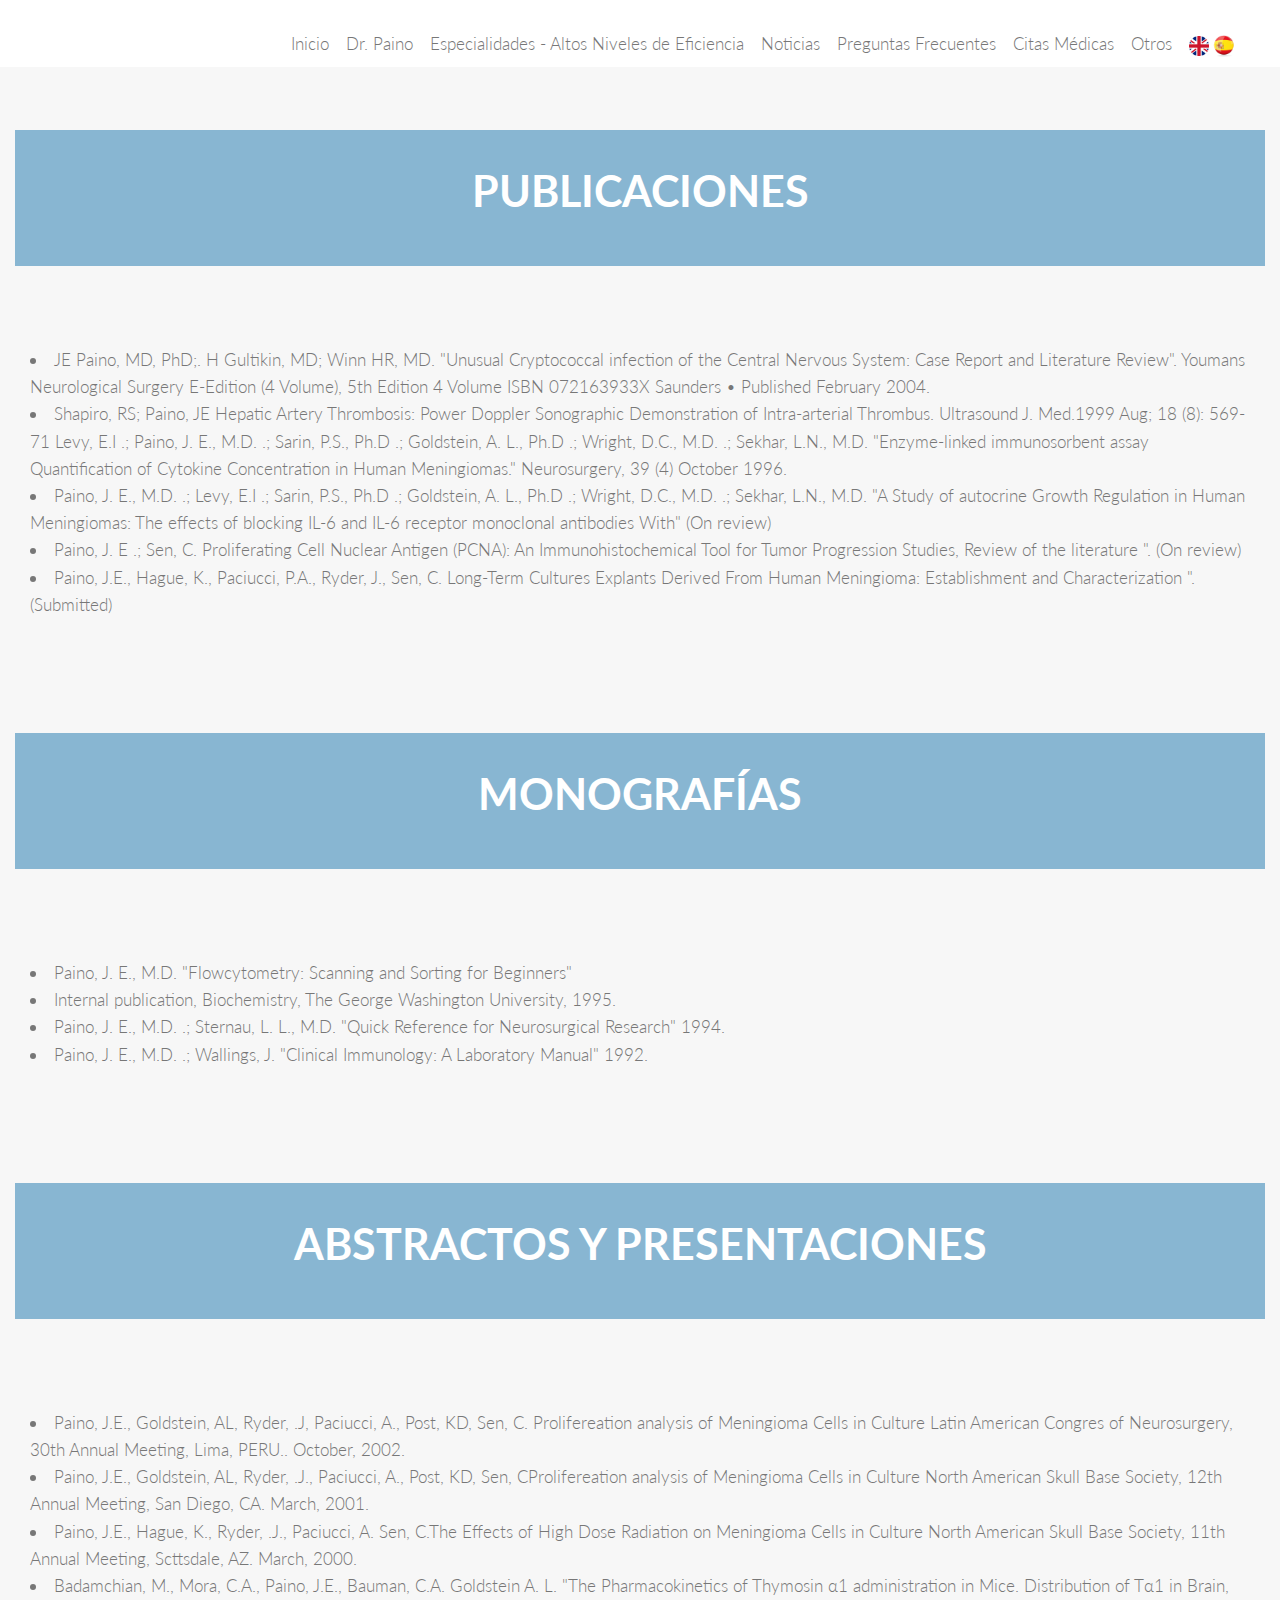
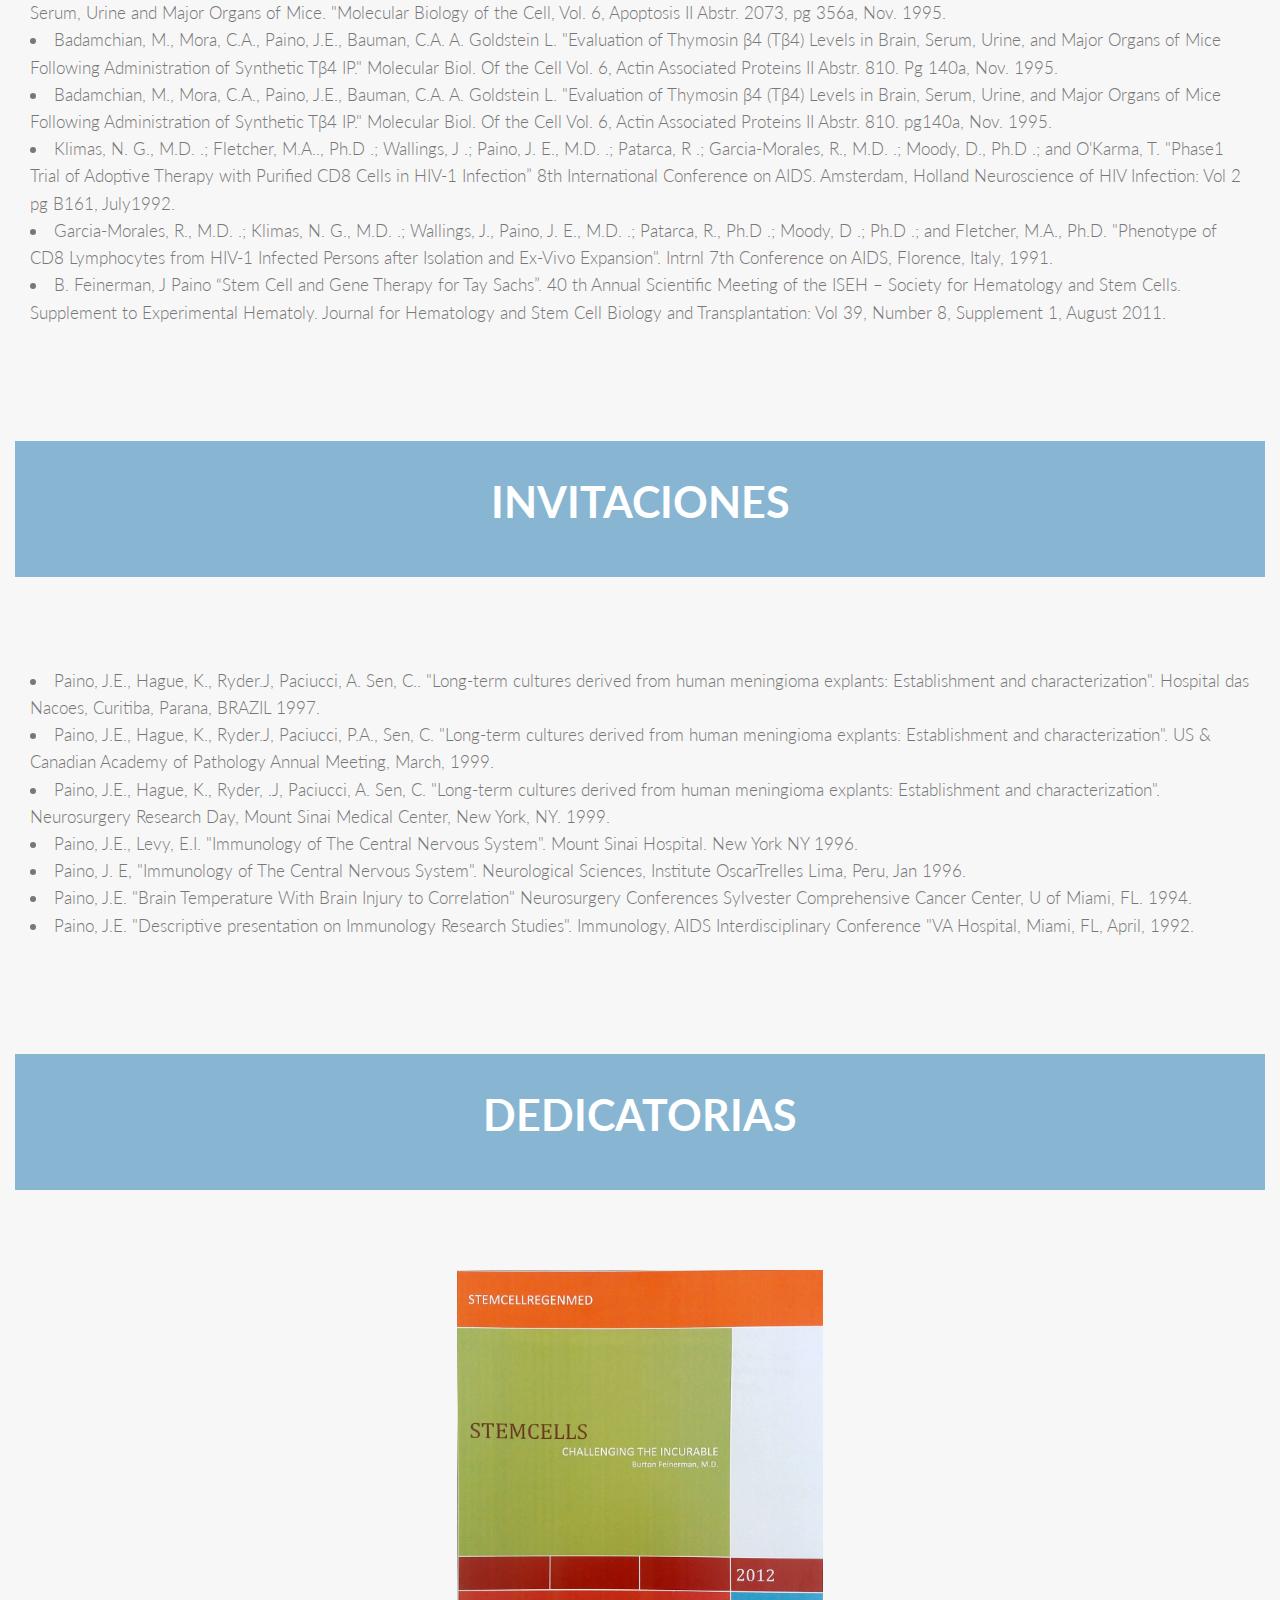
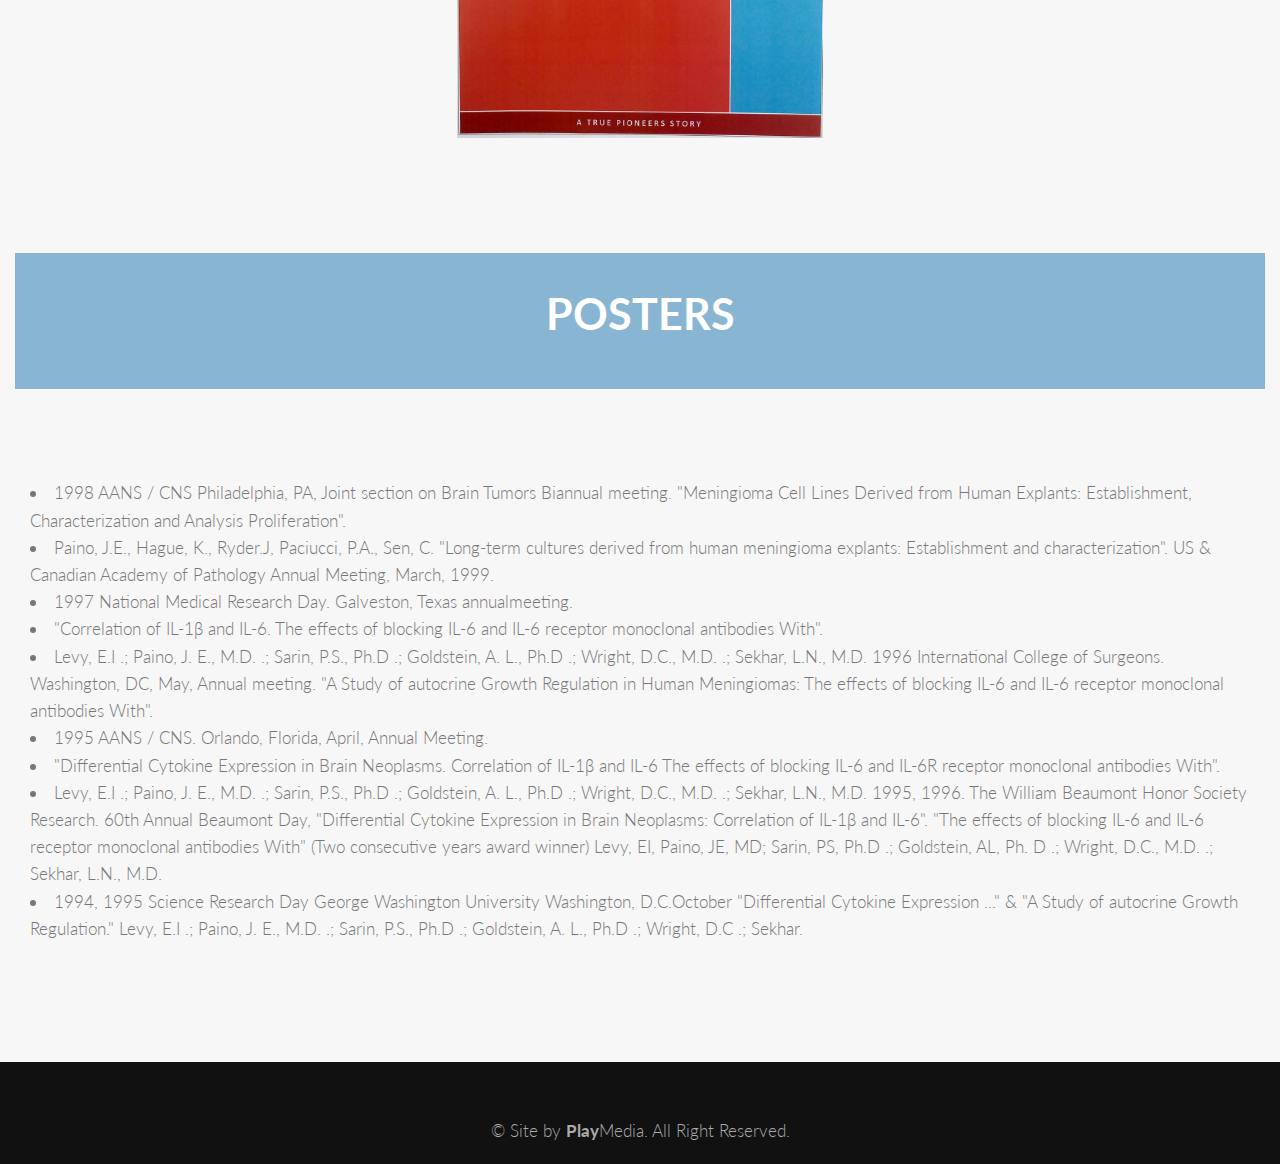
==== commit 9ea69b50: "dbc" ====
--- a/Otros.html
+++ b/Otros.html
@@ -54,7 +54,40 @@
         <link rel='stylesheet' id='custom-css' href='css/custom.css' type='text/css' media='all' />
         <link href="http://fonts.googleapis.com/css?family=Lato:100,300,400,700,900,100italic,300italic,400italic,700italic,900italic" rel="stylesheet" property="stylesheet" type="text/css" media="all" />
         <link href="http://fonts.googleapis.com/css?family=Lato:900" rel="stylesheet" property="stylesheet" type="text/css" media="all" />
+        <script src="html5shiv.js"></script>
+        <script src="flip-carousel.js"></script>
+        <link href="flip-carousel.css" rel="stylesheet" />
         <style>
+        /*img {
+            max-width: 100%;
+            height: auto;
+            width: auto\9;
+        }*/
+        .fuimg{
+            width: 30%;
+            display: block;
+            margin-left: auto;
+            margin-right: auto;
+        }
+
+        .contscr{
+            text-align: justify;
+            font-size: 16px;
+            overflow: scroll;
+            overflow-x:hidden;
+            height: 280px;
+            padding: 10px;
+        }
+        .carrr article {
+            width: 420px;
+        }
+        .carrr article > img {
+            padding-bottom: 20px;
+        }
+        article > h1,h2{
+            font-size: 28px !important;
+            margin-top: 0px !important;
+        }
 
         .target{
                 width: 800px; height: 570px; margin: auto 0;margin-left: 10px;
@@ -72,11 +105,28 @@
         .imga{
             display: block;
             margin: auto auto;
+            width:350px;
+        }
+
+        .im{
             padding-top: 35%;
-            width:350px;
-        }
+        }
+
+        .iim{
+            padding-top: 38%;
+        }
+        .iiim{
+            padding-top: 45%
+        }
+        .iiiim{
+            padding-top: 15%
+        }
+
         .heas{
-            background: url(images/cuidado.png) no-repeat center center fixed; 
+            background: url(images/cuidado.png) no-repeat;
+            max-width: 100%;
+            height: auto;
+            width: auto\9;
             -webkit-background-size: cover;
             -moz-background-size: cover;
             -o-background-size: cover;
@@ -94,24 +144,125 @@
 
         .btnLogin{
             text-align: center;
-            margin: 0 auto;
-
+            padding: 10px 120px 10px 120px; 
+            margin: 40px 230px;
+            font-size:20px !important;
+            border-radius: 25px;
+            box-shadow: 5px 5px 5px #444242;
         }
         .btnRegister{
-
-        }
+            text-align: center;
+            padding: 10px 100px 10px 100px; 
+            margin: 40px 230px;
+            font-size:20px !important;
+            border-radius: 25px;
+            box-shadow: 5px 5px 5px #444242;
+        }
+        .ewq{
+            color: white !important;
+            line-height: 50px !important;
+            text-shadow: 0 1px 0 #ccc, 0 2px 0 #4c4848, 0 3px 0 #4c4848, 0 4px 0 #4c4848, 0 5px 0 #4c4848, 0 6px 1px rgba(0,0,0,.1), 0 0 5px rgba(0,0,0,.1), 0 1px 3px rgba(0,0,0,.3), 0 3px 5px rgba(0,0,0,.2), 0 5px 10px rgba(0,0,0,.25), 0 10px 10px rgba(0,0,0,.2), 0 20px 20px rgba(0,0,0,.15);
+        }
+        nav ul ul {
+                display: none;
+            }
+             
+            nav ul li:hover > ul {
+                display: block;
+            }
+
+        nav ul ul {
+    background: #88b6d2; border-radius: 0px; padding: 0;
+    position: absolute; top: 100%;
+}
+    nav ul ul li {
+        float: none; 
+        border-top: 1px solid #fff;
+        border-bottom: 1px solid #fff;
+        position: relative;
+    }
+        nav ul ul li a {
+            padding: 5px 10px;
+            /*color: #000;*/
+        }   
+            nav ul ul li a:hover {
+                background: #fff;
+            }
+            nav ul ul ul {
+    position: absolute; left: 100%; top:0;
+}
 
 
         @media (max-width: 767px) {
+            .sazz{
+                margin-left: 12px;
+            }
+            .ewq{
+            line-height: 20px !important;
+            }
+
+            .fz{
+                font-size: 1.5em !important;
+            }
+            .saff{
+                height: 110px !important;
+            }
+            .safa{
+                padding-top: 15px;
+            }
+            .safb{
+                padding-top: 30px;
+            }
+            .iim{
+                padding-top: 30% !important;
+                padding-bottom: 40% !important;
+            }
+            .iiiim{
+                padding-bottom: 20% !important;
+            }
+            .qwdc{
+                height: 100%;
+            }
+            .tett{
+                padding-top: 70px;
+            }
+            .carrr article {
+                width: 300px;
+            }
+            .flip-carousel > ul > li{
+                width: 300px;
+            }
+            article {
+                width: 300px;
+            }
+            article img{
+                max-width: 260px;
+            }
+            article > h1, h2{
+                font-size: 22px !important;
+            }
+
+
+            .geg{
+                font-size: 15px;
+            }
+            .btnLogin{
+                text-align: center;
+                padding: 10px 80px 10px 80px; 
+                margin: 10px 50px;
+                font-size:20px !important;
+            }
+            .btnRegister{
+                text-align: center;
+                padding: 10px 60px 10px 60px; 
+                margin: 10px 50px;
+                font-size:20px !important;
+            }
             .divf{
                 height: auto;
             }
             .fz{
                  padding: 1em
-            }
-            .heas{
-                height: 300px;
-                background-size: 400px 200px;
             }
             .target{
                 padding-top: 20px;
@@ -128,7 +279,8 @@
                 height: 100%;
             }
             .imga{
-                padding-top: 0px;
+                padding-top: 10%;
+                padding-bottom: 10%;
             }
             .tre{
                 /*margin: 0px !important;*/
@@ -167,7 +319,7 @@
             
             ::-webkit-scrollbar-thumb:vertical {
                 -webkit-border-radius: 6px;
-                background: #5d6f94 url(scrollbar_thumb_bg.png) no-repeat center;
+                background: #5d6f94 url() no-repeat center;
             }
 
             .seccion{
@@ -210,55 +362,6 @@
             .cont{
                 height:450px;
             }
-
-            nav ul ul {
-                display: none;
-            }
-             
-            nav ul li:hover > ul {
-                display: block;
-            }
-            
-
-
-            nav ul li {
-    float: left;
-}
-    nav ul li:hover {
-        background: #88b6d2;
-        background: linear-gradient(top, #88b6d2 0%, #88b6d2 40%);
-        background: -moz-linear-gradient(top, #88b6d2 0%, #88b6d2 40%);
-        background: -webkit-linear-gradient(top, #88b6d2 0%,#88b6d2 40%);
-    }
-        nav ul li:hover a {
-            color: #fff;
-        }
-    
-    nav ul li a {
-        display: block; padding: 25px 15px;
-        color: #000; text-decoration: none;
-    }
- 
-nav ul ul {
-    background: #88b6d2; border-radius: 0px; padding: 0;
-    position: absolute; top: 100%;
-}
-    nav ul ul li {
-        float: none; 
-        border-top: 1px solid #fff;
-        border-bottom: 1px solid #fff;
-        position: relative;
-    }
-        nav ul ul li a {
-            padding: 5px 20px;
-            color: #000;
-        }   
-            nav ul ul li a:hover {
-                background: #88b6d2;
-            }
-            nav ul ul ul {
-    position: absolute; left: 100%; top:0;
-}
         </style>
         <script>
             $( "#target" ).scroll();
@@ -267,9 +370,6 @@
 
     </head>
     <div class="panel-body">
-        <!--<div class="ir-arriba">
-            <span class="glyphicon glyphicon-arrow-up"></span>
-        </div>-->
     </div>
     <body>
 
@@ -286,197 +386,400 @@
                     </div>
                 </div>
                 <div>
-                    <!--<div class="collapse navbar-collapse navbar-right" id="myNavbar">
+                    <div class="collapse navbar-collapse navbar-right" id="myNavbar">
                         <ul class="nav navbar-nav">
-                            <li><a href="#Inicio" class=""><span class="menu-title">Inicio</span></a></li>
-                            <li><a href="#DrPaino" class=""><span class="menu-title">Dr. Paino</span></a></li>
-                            <li><a href="#Especializaciones" class=""><span class="menu-title">Altos Niveles de Eficiencia</span></a></li>
+                            <li><a href="index.html#Inicio" class=""><span class="menu-title">Inicio</span></a></li>
+                            <li><a href="index.html#DrPaino" class=""><span class="menu-title">Dr. Paino</span></a></li>
+                            <li><a href="index.html#Especializaciones" class=""><span class="menu-title">Especialidades - Altos Niveles de Eficiencia</span></a></li>
                             <li><a href="" class=""><span class="menu-title">Noticias</span></a></li>
                             
-                        
-                            <li><a href="" class=""><span class="menu-title">Preguntas Frecuentes</span></a></li>
-                            <li><a href="#Contacto" class=""><span class="menu-title">Citas Médicas</span></a></li>
-                        
-                            <li><a href="" class=""><span class="menu-title">Otros</span></a></li>
-                            <li><a style="padding-right: 0px;"><span class="menu-title"><img src="images/Alianzas/english.png" width="20px"></span></a></li>
-                            <li><a style="padding-left: 0px;"><span class="menu-title"><img src="images/Alianzas/spanish.png" width="30px"></span></a></li>
-                        </ul>
-                    </div>
-                </div>-->
-                <nav>
-                    <!--<ul style="list-style-type:none">
-                        <li><a href="#">Home</a></li>
-                        <li><a href="#">Tutoriales</a>
-                            <ul style="list-style-type:none">
-                                <li><a href="#">Photoshop</a></li>
-                                <li><a href="#">Illustrator</a></li>
-                                <li><a href="#">Diseño web</a>
-                                    <ul style="list-style-type:none">
-                                        <li><a href="#">HTML</a></li>
-                                        <li><a href="#">CSS</a></li>
-                                    </ul>
-                                </li>
-                            </ul>
-                        </li>
-                        <li><a href="#">Artículos</a>
-                            <ul style="list-style-type:none">
-                                <li><a href="#">Diseño web</a></li>
-                                <li><a href="#">Experiencia de usuario</a></li>
-                            </ul>
-                        </li>
-                        <li><a href="#">Inspiración</a></li>-->
-
-
-                    <ul style="list-style-type:none">
-                        <li><a href="#Inicio" class=""><span class="menu-title">Inicio</span></a></li>
-                        <li><a href="#DrPaino" class=""><span class="menu-title">Dr. Paino</span></a></li>
-                        <li><a href="#Especializaciones" class=""><span class="menu-title">Altos Niveles de Eficiencia</span></a></li>
-                        <li><a href="" class=""><span class="menu-title">Noticias</span></a></li>
-                        <li><a href="" class=""><span class="menu-title">Preguntas Frecuentes</span></a></li>
-                        <li><a href="#Contacto" class=""><span class="menu-title">Citas Médicas</span></a></li>
-                        <li><a href="">Otros</a>
+                            <!--<li><a href="#Alianzas" class=""><span class="menu-title">Alianzas</span></a></li>-->
+                            <li><a href="PreguntasFrecuentes.html" class=""><span class="menu-title">Preguntas Frecuentes</span></a></li>
+                            <li><a href="index.html#Contacto" class=""><span class="menu-title">Citas Médicas</span></a></li>
+                            <!--<li>Otros
+                                <ul>
+                                    <li><a href="#Contacto" class=""><span class="menu-title">gg</span></a></li>
+                                    <li><a href="#Contacto" class=""><span class="menu-title">ss</span></a></li>
+                                </ul>
+                            </li>-->
+                            <!--<li><a href="" class=""><span class="menu-title">Otros</span></a></li>-->
+
+                            <li><a href="#">Otros</a>
                                 <ul style="list-style-type:none">
-                                    <li><a href="#" class=""><span class="menu-title">Trabajo Social</span></a></li>
-                                    <li><a href="#" class=""><span class="menu-title">Publicaciones</span></a></li>
-                                    <li><a href="#" class=""><span class="menu-title">Monografías</span></a></li>
-                                    <li><a href="#" class=""><span class="menu-title">Presentaciones</span></a></li>
-                                    <li><a href="#" class=""><span class="menu-title">Invitaciones</span></a></li>
-                                    <li><a href="#" class=""><span class="menu-title">Dedicatorias</span></a></li>
-                                    <li><a href="#" class=""><span class="menu-title">Posters</span></a></li>
-                                    <li><a href="#" class=""><span class="menu-title">Diplomas</span></a></li>
+                                    <li><a href="Otros.html#Publicaciones"><span class="menu-title">Publicaciones</span></a></li>
+                                    <li><a href="Otros.html#Monografias"><span class="menu-title">Monografías</span></a></li>
+                                    <li><a href="Otros.html#Presentaciones"><span class="menu-title">Presentaciones</span></a></li>
+                                    <li><a href="Otros.html#Invitaciones"><span class="menu-title">Invitaciones</span></a></li>
+                                    <li><a href="Otros.html#Dedicatorias"><span class="menu-title">Dedicatorias</span></a></li>
+                                    <li><a href="Otros.html#Posters"><span class="menu-title">Posters</span></a></li>
+                                    <li><a href="Otros.html#Diplomas"><span class="menu-title">Diplomas</span></a></li>
                                 </ul>
                             </li>
                             <li><a style="padding-right: 0px;"><span class="menu-title"><img src="images/Alianzas/english.png" width="20px"></span></a></li>
-                            <li><a style="padding-left: 0px;"><span class="menu-title"><img src="images/Alianzas/spanish.png" width="30px"></span></a></li>
-                    </ul>
-                </nav>
-
+                            <li><a style="padding-left: 0px;"><span class="menu-title"><img class="sazz" src="images/Alianzas/spanish.png" width="30px"></span></a></li>
+                        </ul>
+                    </div>
+                </div>
             </div>
         </nav>
-
-
-        <div id="Inicio" class="seccion">
-            <div class="panel-body heas">
-                    <div class="col-md-12 hidden-xs hidden-sm fz"  style="opacity: 100;color:#000000; font-size: 3em; text-align: center;vertical-align: middle;">
-
+<!--previewForVideo.png-->
+        <div id="Publicaciones" class="seccion" style="padding-top: 0px !important;">
+            <div class="panel-body" style="padding-top: 0px !important;">
+                <div class="vc_tta-container" data-vc-action="collapse">
+                    <div>
+                        <div class="vc_tta-tabs-container">
+
+                        <div class="panel-body" style="background-color: #88b6d2;margin-top: 100px">
+                <div style="text-align: center;" class=" clearfix" >
+                    <p style="color:#ffffff;font-size: 2.5em; text-transform: uppercase; line-height: normal; padding-top: 20px;padding-left: 0px;padding-right: 0px;"><strong class="subtit">Publicaciones</strong></p>                                   
+                </div>                                
+                <div class="wpb_text_column wpb_content_element ">
+                    
+                </div>
+            </div>
+            <div class="panel-body" style="padding-top: 0px !important;">
+
+<ul style="text-align: left;margin-top: 80px">
+    <li>
+        JE Paino, MD, PhD;. H Gultikin, MD; Winn HR, MD. "Unusual Cryptococcal infection of the Central Nervous System: Case Report and Literature Review". Youmans Neurological Surgery E-Edition (4 Volume), 5th Edition 4 Volume ISBN 072163933X Saunders • Published February 2004.
+    </li>
+    <li>
+        Shapiro, RS; Paino, JE Hepatic Artery Thrombosis: Power Doppler Sonographic Demonstration of Intra-arterial Thrombus. Ultrasound J. Med.1999 Aug; 18 (8): 569-71
+        Levy, E.I .; Paino, J. E., M.D. .; Sarin, P.S., Ph.D .; Goldstein, A. L., Ph.D .;
+        Wright, D.C., M.D. .; Sekhar, L.N., M.D.
+        "Enzyme-linked immunosorbent assay Quantification of Cytokine Concentration in Human Meningiomas." Neurosurgery, 39 (4) October 1996.
+    </li>
+<li>Paino, J. E., M.D. .; Levy, E.I .; Sarin, P.S., Ph.D .; Goldstein, A. L., Ph.D .;
+Wright, D.C., M.D. .; Sekhar, L.N., M.D.
+"A Study of autocrine Growth Regulation in Human Meningiomas: The effects of blocking IL-6 and IL-6 receptor monoclonal antibodies With" (On review)
+</li>
+<li>
+Paino, J. E .; Sen, C. Proliferating Cell Nuclear Antigen (PCNA): An Immunohistochemical Tool for Tumor Progression Studies, Review of the literature ". (On review)
+</li>
+<li>
+    Paino, J.E., Hague, K., Paciucci, P.A., Ryder, J., Sen, C. Long-Term Cultures Explants Derived From Human Meningioma: Establishment and Characterization ". (Submitted)
+</li>
+</ul>
+</div>
+
+
+
+
+<div class="panel-body" style="background-color: #88b6d2;margin-top: 100px">
+                <div style="text-align: center;" class=" clearfix" >
+                    <p style="color:#ffffff;font-size: 2.5em; text-transform: uppercase; line-height: normal; padding-top: 20px;padding-left: 0px;padding-right: 0px;"><strong class="subtit">Monografías</strong></p>                                   
+                </div>                                
+                <div class="wpb_text_column wpb_content_element ">
+                    
+                </div>
+            </div>
+    <div class="panel-body" style="padding-top: 80px !important;">
+
+        <ul style="text-align: left;margin-top: 10px">
+            <li>
+                Paino, J. E., M.D. "Flowcytometry: Scanning and Sorting for Beginners"
+            </li>
+            <li>
+                Internal publication, Biochemistry, The George Washington University, 1995.
+            </li>
+            <li>
+                Paino, J. E., M.D. .; Sternau, L. L., M.D. "Quick Reference for Neurosurgical Research" 1994.
+            </li>
+            <li>
+                Paino, J. E., M.D. .; Wallings, J. "Clinical Immunology: A Laboratory Manual" 1992.
+            </li>
+        </ul>
+    </div>
+
+    <div class="panel-body" style="background-color: #88b6d2;margin-top: 100px">
+                <div style="text-align: center;" class=" clearfix" >
+                    <p style="color:#ffffff;font-size: 2.5em; text-transform: uppercase; line-height: normal; padding-top: 20px;padding-left: 0px;padding-right: 0px;"><strong class="subtit">Abstractos y Presentaciones</strong></p>                                   
+                </div>                                
+                <div class="wpb_text_column wpb_content_element ">
+                    
+                </div>
+            </div>
+    <div class="panel-body" style="padding-top: 80px !important;">
+
+        <ul style="text-align: left;margin-top: 10px">
+            <li>
+                Paino, J.E., Goldstein, AL, Ryder, .J, Paciucci, A., Post, KD, Sen, C. Prolifereation analysis of Meningioma Cells in Culture Latin American Congres of Neurosurgery, 30th Annual Meeting, Lima, PERU.. October, 2002.
+            </li>
+            <li>
+                Paino, J.E., Goldstein, AL, Ryder, .J., Paciucci, A., Post, KD, Sen, CProlifereation analysis of Meningioma Cells in Culture North American Skull Base Society, 12th Annual Meeting, San Diego, CA. March, 2001.
+            </li>
+            <li>
+                Paino, J.E., Hague, K., Ryder, .J., Paciucci, A. Sen, C.The Effects of High Dose Radiation on Meningioma Cells in Culture North American Skull Base Society, 11th Annual Meeting, Scttsdale, AZ. March, 2000.
+            </li>
+            <li>
+                Badamchian, M., Mora, C.A., Paino, J.E., Bauman, C.A. Goldstein A. L.
+                "The Pharmacokinetics of Thymosin α1 administration in Mice. Distribution of Tα1 in Brain, Serum, Urine and Major Organs of Mice. "Molecular Biology of the Cell, Vol. 6, Apoptosis II Abstr. 2073, pg 356a, Nov. 1995.
+            </li>
+            <li>
+                Badamchian, M., Mora, C.A., Paino, J.E., Bauman, C.A. A. Goldstein L. "Evaluation of Thymosin β4 (Tβ4) Levels in Brain, Serum, Urine, and Major Organs of Mice Following Administration of Synthetic Tβ4 IP."
+Molecular Biol. Of the Cell Vol. 6, Actin Associated Proteins II Abstr. 810. Pg 140a, Nov. 1995.
+</li>
+            <li>
+                Badamchian, M., Mora, C.A., Paino, J.E., Bauman, C.A. A. Goldstein L. "Evaluation of Thymosin β4 (Tβ4) Levels in Brain, Serum, Urine, and Major Organs of Mice Following Administration of Synthetic Tβ4 IP."
+Molecular Biol. Of the Cell Vol. 6, Actin Associated Proteins II Abstr. 810. pg140a, Nov. 1995.
+            </li>
+            <li>
+                Klimas, N. G., M.D. .; Fletcher, M.A.., Ph.D .; Wallings, J .; Paino, J. E., M.D. .; Patarca, R .; Garcia-Morales, R., M.D. .; Moody, D., Ph.D .; and O'Karma, T.
+                "Phase1 Trial of Adoptive Therapy with Purified CD8 Cells in HIV-1 Infection”
+                8th International Conference on AIDS. Amsterdam, Holland
+                Neuroscience of HIV Infection: Vol 2 pg B161, July1992.
+            </li>
+            <li>
+                Garcia-Morales, R., M.D. .; Klimas, N. G., M.D. .; Wallings, J., Paino, J. E., M.D. .; Patarca, R., Ph.D .; Moody, D .; Ph.D .; and Fletcher, M.A., Ph.D.
+"Phenotype of CD8 Lymphocytes from HIV-1 Infected Persons after Isolation and Ex-Vivo Expansion". Intrnl 7th Conference on AIDS, Florence, Italy, 1991.
+            </li>
+            <li>
+                B. Feinerman, J Paino 
+“Stem Cell and Gene Therapy for Tay Sachs”. 40 th  Annual Scientific Meeting of the ISEH – Society for Hematology and Stem Cells. Supplement to Experimental Hematoly. Journal for Hematology and Stem Cell Biology and Transplantation: Vol 39, Number 8, Supplement 1, August 2011.
+            </li>
+        </ul>
+    </div>
+
+    <div class="panel-body" style="background-color: #88b6d2;margin-top: 100px">
+                <div style="text-align: center;" class=" clearfix" >
+                    <p style="color:#ffffff;font-size: 2.5em; text-transform: uppercase; line-height: normal; padding-top: 20px;padding-left: 0px;padding-right: 0px;"><strong class="subtit">Invitaciones</strong></p>                                   
+                </div>                                
+                <div class="wpb_text_column wpb_content_element ">
+                    
+                </div>
+            </div>
+    <div class="panel-body" style="padding-top: 80px !important;">
+
+        <ul style="text-align: left;margin-top: 10px">
+            <li>
+                Paino, J.E., Hague, K., Ryder.J, Paciucci, A. Sen, C.. "Long-term cultures derived from human meningioma explants: Establishment and characterization". Hospital das Nacoes, Curitiba, Parana, BRAZIL 1997.
+            </li>
+            <li>
+                Paino, J.E., Hague, K., Ryder.J, Paciucci, P.A., Sen, C. "Long-term cultures derived from human meningioma explants: Establishment and characterization". US & Canadian Academy of Pathology Annual Meeting, March, 1999.
+            </li>
+            <li>
+                Paino, J.E., Hague, K., Ryder, .J, Paciucci, A. Sen, C. "Long-term cultures derived from human meningioma explants: Establishment and characterization". Neurosurgery Research Day, Mount Sinai Medical Center, New York, NY. 1999.
+            </li>
+            <li>
+                Paino, J.E., Levy, E.I. "Immunology of The Central Nervous System". Mount Sinai Hospital. New York NY 1996.
+            </li>
+            <li>
+                Paino, J. E, "Immunology of The Central Nervous System". Neurological Sciences, Institute OscarTrelles Lima, Peru, Jan 1996.
+            </li>
+            <li>
+                Paino, J.E. "Brain Temperature With Brain Injury to Correlation" Neurosurgery Conferences Sylvester Comprehensive Cancer Center, U of Miami, FL. 1994.
+            </li>
+            <li>
+                Paino, J.E. "Descriptive presentation on Immunology Research Studies". Immunology, AIDS Interdisciplinary Conference "VA Hospital, Miami, FL, April, 1992.
+            </li>
+        </ul>
+    </div>
+
+     <div class="panel-body" style="background-color: #88b6d2;margin-top: 100px">
+                <div style="text-align: center;" class=" clearfix" >
+                    <p style="color:#ffffff;font-size: 2.5em; text-transform: uppercase; line-height: normal; padding-top: 20px;padding-left: 0px;padding-right: 0px;"><strong class="subtit">Dedicatorias</strong></p>                                   
+                </div>                                
+                <div class="wpb_text_column wpb_content_element ">
+                    
+                </div>
+            </div>
+    <div class="panel-body" style="padding-top: 80px !important;">
+    <img src="images/dedica.jpg" class="fuimg">
+
+    </div>
+
+
+
+<div class="panel-body" style="background-color: #88b6d2;margin-top: 100px">
+                <div style="text-align: center;" class=" clearfix" >
+                    <p style="color:#ffffff;font-size: 2.5em; text-transform: uppercase; line-height: normal; padding-top: 20px;padding-left: 0px;padding-right: 0px;"><strong class="subtit">Posters</strong></p>                                   
+                </div>                                
+                <div class="wpb_text_column wpb_content_element ">
+                    
+                </div>
+            </div>
+    <div class="panel-body" style="padding-top: 80px !important;">
+
+        <ul style="text-align: left;margin-top: 10px">
+            <li>
+                1998 AANS / CNS Philadelphia, PA, Joint section on Brain Tumors Biannual meeting. "Meningioma Cell Lines Derived from Human Explants: Establishment, Characterization and Analysis Proliferation".
+            </li>
+            <li>
+                Paino, J.E., Hague, K., Ryder.J, Paciucci, P.A., Sen, C. "Long-term cultures derived from human meningioma explants: Establishment and characterization". US & Canadian Academy of Pathology Annual Meeting, March, 1999.
+            </li>
+            <li>1997 National Medical Research Day. Galveston, Texas annualmeeting.</li>
+            <li>"Correlation of IL-1β and IL-6. The effects of blocking IL-6 and IL-6 receptor monoclonal antibodies With".</li>
+            <li>Levy, E.I .; Paino, J. E., M.D. .; Sarin, P.S., Ph.D .; Goldstein, A. L., Ph.D .;
+Wright, D.C., M.D. .; Sekhar, L.N., M.D.
+1996 International College of Surgeons. Washington, DC, May, Annual meeting. "A Study of autocrine Growth Regulation in Human Meningiomas: The effects of blocking IL-6 and IL-6 receptor monoclonal antibodies With".</li>
+<li>1995 AANS / CNS. Orlando, Florida, April, Annual Meeting.</li>
+<li>"Differential Cytokine Expression in Brain Neoplasms. Correlation of IL-1β and IL-6 The effects of blocking IL-6 and IL-6R receptor monoclonal antibodies With".</li>
+<li>Levy, E.I .; Paino, J. E., M.D. .; Sarin, P.S., Ph.D .; Goldstein, A. L., Ph.D .; Wright, D.C., M.D. .; Sekhar, L.N., M.D.
+1995, 1996. The William Beaumont Honor Society Research. 60th Annual Beaumont Day, "Differential Cytokine Expression in Brain Neoplasms: Correlation of IL-1β and IL-6". "The effects of blocking IL-6 and IL-6 receptor monoclonal antibodies With" (Two consecutive years award winner) Levy, EI, Paino, JE, MD; Sarin, PS, Ph.D .; Goldstein, AL, Ph. D .;
+Wright, D.C., M.D. .; Sekhar, L.N., M.D.</li>
+<li>1994, 1995 Science Research Day George Washington University Washington, D.C.October "Differential Cytokine Expression ..." & "A Study of autocrine Growth Regulation." Levy, E.I .; Paino, J. E., M.D. .; Sarin, P.S., Ph.D .; Goldstein, A. L., Ph.D .; Wright, D.C .; Sekhar.</li>
+        </ul>
+    </div>
+                        </div>
+
+                        <div class="vc_tta-panels-container">
+                            <div class="vc_tta-panels">
+                            </div>
+                        </div>
                     </div>
-
-                    
-                </div>
-            </div>
-
-
-
+                </div>
+            </div>
+        </div>
+
+        <div id="Monografias" class="seccion" style="padding-top: 0px !important;">
+            <div class="panel-body" style="padding-top: 0px !important;">
+                <div class="vc_tta-container" data-vc-action="collapse">
+                    <div class="vc_general vc_tta vc_tta-tabs vc_tta-style-zk-raven vc_tta-o-shape-group vc_tta-tabs-position-top vc_tta-controls-align-center">
+                        <div class="vc_tta-tabs-container">
+                           
+                        </div>
+
+                        <div class="vc_tta-panels-container">
+                            <div class="vc_tta-panels">
+                            </div>
+                        </div>
+                    </div>
+                </div>
+            </div>
+        </div>
+
+        <div id="Presentaciones" class="seccion" style="padding-top: 0px !important;">
+            <div class="panel-body" style="padding-top: 0px !important;">
+                <div class="vc_tta-container" data-vc-action="collapse">
+                    <div class="vc_general vc_tta vc_tta-tabs vc_tta-style-zk-raven vc_tta-o-shape-group vc_tta-tabs-position-top vc_tta-controls-align-center">
+                        <div class="vc_tta-tabs-container">
+                           
+                        </div>
+
+                        <div class="vc_tta-panels-container">
+                            <div class="vc_tta-panels">
+                            </div>
+                        </div>
+                    </div>
+                </div>
+            </div>
+        </div>
+
+        <div id="Invitaciones" class="seccion" style="padding-top: 0px !important;">
+            <div class="panel-body" style="padding-top: 0px !important;">
+                <div class="vc_tta-container" data-vc-action="collapse">
+                    <div class="vc_general vc_tta vc_tta-tabs vc_tta-style-zk-raven vc_tta-o-shape-group vc_tta-tabs-position-top vc_tta-controls-align-center">
+                        <div class="vc_tta-tabs-container">
+                           
+                        </div>
+
+                        <div class="vc_tta-panels-container">
+                            <div class="vc_tta-panels">
+                            </div>
+                        </div>
+                    </div>
+                </div>
+            </div>
+        </div>
+
+        <div id="Dedicatorias" class="seccion" style="padding-top: 0px !important;">
+            <div class="panel-body" style="padding-top: 0px !important;">
+                <div class="vc_tta-container" data-vc-action="collapse">
+                    <div class="vc_general vc_tta vc_tta-tabs vc_tta-style-zk-raven vc_tta-o-shape-group vc_tta-tabs-position-top vc_tta-controls-align-center">
+                        <div class="vc_tta-tabs-container">
+                           
+                        </div>
+
+                        <div class="vc_tta-panels-container">
+                            <div class="vc_tta-panels">
+                            </div>
+                        </div>
+                    </div>
+                </div>
+            </div>
+        </div>
+
+        <div id="Posters" class="seccion" style="padding-top: 0px !important;">
+            <div class="panel-body" style="padding-top: 0px !important;">
+                <div class="vc_tta-container" data-vc-action="collapse">
+                    <div class="vc_general vc_tta vc_tta-tabs vc_tta-style-zk-raven vc_tta-o-shape-group vc_tta-tabs-position-top vc_tta-controls-align-center">
+                        <div class="vc_tta-tabs-container">
+                           
+                        </div>
+
+                        <div class="vc_tta-panels-container">
+                            <div class="vc_tta-panels">
+                            </div>
+                        </div>
+                    </div>
+                </div>
+            </div>
+        </div>
+
+
+        <div id="Diplomas" class="seccion" style="padding-top: 0px !important;">
+            <div class="panel-body" style="padding-top: 0px !important;">
+                <div class="vc_tta-container" data-vc-action="collapse">
+                    <div class="vc_general vc_tta vc_tta-tabs vc_tta-style-zk-raven vc_tta-o-shape-group vc_tta-tabs-position-top vc_tta-controls-align-center">
+                        <div class="vc_tta-tabs-container">
+                           
+                        </div>
+
+                        <div class="vc_tta-panels-container">
+                            <div class="vc_tta-panels">
+                            </div>
+                        </div>
+                    </div>
+                </div>
+            </div>
+        </div>
+
+
+
+
+
+
+
+        
     </body>
     <footer id="cms-footer" class="no-margin-top">
         <div class="container">
             <div id="cms-footer-bottom">
                 <div class="cms-footer-bottom-social">
-
-                    <!--<a href="http://twitter.com/" class="fa fa-twitter" title="Twitter"></a>-->
-                    <!--<a href="http://youtube.com/" class="fa fa-youtube-play" title="Youtube"></a>-->
-                    <!--<a href="https://www.vk.com/" class="fa fa-vk" title="VK"></a>-->
                 </div>
                 &copy; Site by <strong>Play</strong>Media. All Right Reserved.
             </div>
         </div>
     </footer>
-    <!-- Ventana emergente confirmación de reserva  -->
-
-<!-- Ventana emergente anular reserva -->
-<!--
-<div id="modalAnula" class="modal fade bs-example-modal-sm" tabindex="-1" role="dialog" aria-labelledby="mySmallModalLabel">
-    <div class="modal-dialog modal-sm">
-        <div class="modal-content">
-            <div class="modal-header">
-                <button type="button" class="close" data-dismiss="modal" aria-label="Close">
-                    <span aria-hidden="true">&times;</span>
-                </button>
-                <h4 class="modal-title" id="exampleModalLabel">Anular Cita</h4>
-            </div>
-            <div class="modal-body" style="text-align:center">
-                <input type="text" id="COD_CODE" class="form-control" placeholder="Ingrese el Código" />
-            </div>
-            <div class="modal-footer" style="text-align:center">
-                <button type="button" class="btn btn-success" onClick="anularCitaProceso();">Anular</button>
-            </div>      
-        </div>
-    </div>
-</div>-->
-<!--
-<div class="modal fade" id="identidad_coorporativa" role="dialog">
-    <div class="modal-dialog">
-        <div class="modal-content">
-            <div class="modal-header">
-                <button type="button" class="close" data-dismiss="modal">&times;</button>
-                <h4 class="modal-title">Identidad Corporativa</h4>
-            </div>
-            <div class="modal-body">
-                <ul>
-                    <li>Identidad Digital</li>
-                    <li>Identidad Corporativa</li>
-                    <li>Creación de logotipo</li>
-                    <li>Papelería</li>
-                    <li>Packaging</li>
-                </ul>
-            </div>
-            <div class="modal-footer">                
-                <button type="button" class="btn btn-black" data-dismiss="modal">Cerrar</button>
-            </div>
-        </div>
-    </div>
-</div>-->
-<!--
-<div class="modal fade" id="gestion_diseño" role="dialog">
-    <div class="modal-dialog">
-        <div class="modal-content">
-            <div class="modal-header">
-                <button type="button" class="close" data-dismiss="modal">&times;</button>
-                <h4 class="modal-title">GESTIÓN & DISEÑO</h4>
-            </div>
-            <div class="modal-body">
-                <ul>
-                    <li>Administración de Contenido</li>
-                    <li>Monitoreo y análisis</li>
-                    <li>Desarrollo de Campañas</li>
-                    <li>Segmentación de Publicidad</li>                    
-                </ul>
-            </div>
-            <div class="modal-footer">                
-                <button type="button" class="btn btn-black" data-dismiss="modal">Cerrar</button>
-            </div>
-        </div>
-    </div>
-</div>
--->
-
-<!--<div class="modal fade" id="estrategia_marketing" role="dialog">
-    <div class="modal-dialog">
-        <div class="modal-content">
-            <div class="modal-header">
-                <button type="button" class="close" data-dismiss="modal">&times;</button>
-                <h4 class="modal-title">MARKETING</h4>
-            </div>
-            <div class="modal-body">
-                <ul>
-                    <li>Estrategias de Marketing según los objetivos de tu empresa</li>
-                    <li>Análisis y Reporte empresarial</li>
-                    <li>Desarrollo de Campañas On-Line / Off-Line</li>
-                    <li>Desarrollo de Campañas ATL / BTL</li>                    
-                </ul>
-            </div>
-            <div class="modal-footer">                
-                <button type="button" class="btn btn-black" data-dismiss="modal">Cerrar</button>
-            </div>
-        </div>
-    </div>
-</div>-->
-    <script>
+<script>
+
+$(document).ready(function(){
+    resize();
+});
+    function resize(){
+        if($(window).innerWidth() <= 751) {
+            $('.hidd').hide();
+            $('article').flipcarousel({
+                pagination : false,
+                loader : true,
+                itemsperpage: 1,
+                randomizer: 0.7
+            });
+        } else {
+            $('.hidd').show(); 
+            $('article').flipcarousel({
+                pagination : false,
+                loader : true,
+                itemsperpage: 3,
+                randomizer: 0.7
+            });
+        }
+    }
+
     var input = document.getElementById("dateField");
             var today = new Date();
             var day = today.getDate();
-            // Set month to string to add leading 0
-            var mon = new String(today.getMonth()+1); //January is 0!
+            var mon = new String(today.getMonth()+1);
             var yr = today.getFullYear();
             
               if(mon.length < 2) { mon = "0" + mon; }
@@ -545,17 +848,7 @@
         $(document).ready(function () {
             $('body').scrollspy({target: ".navbar", offset: 50});
         });
-        $(document).ready(function () {
-            var altura = $('.menu').offset().top;
-            $(window).on('scroll', function () {
-                if ($(window).scrollTop() > altura) {
-                    $('.menu').addClass('menu-fixed');
-                } else {
-                    $('.menu').removeClass('menu-fixed');
-                }
-            });
-        });
-    </script>
+</script>
     <script type='text/javascript' src='js/jquery.form.min.js'></script>
     <script type='text/javascript' src='js/modernizr.min.js'></script>
 
--- a/bootstrap/css/style-menu-play.css
+++ b/bootstrap/css/style-menu-play.css
@@ -23,7 +23,7 @@
 }
 .navbar-play .navbar-nav > li > a {
     color: #777;
-    padding: 2em 1em 1em 1em;    
+    padding: 2em 0.5em 0.5em 0.5em;  
 }
 .navbar-play .navbar-nav > li > a:hover,
 .navbar-play .navbar-nav > li > a:focus {
--- a/css/common.css
+++ b/css/common.css
@@ -24,7 +24,7 @@
 h1 a,
 .h1 a {
     font-family: Lato;
-    text-transform: capitalize;
+    /*text-transform: capitalize;*/
     line-height: 44px;
     letter-spacing: -0.4px;
     font-weight: 900;
@@ -37,7 +37,7 @@
 h2 a,
 .h2 a {
     font-family: Lato;
-    text-transform: capitalize;
+    /*text-transform: capitalize;*/
     line-height: 32px;
     letter-spacing: -0.4px;
     font-weight: 900;
@@ -63,7 +63,7 @@
 h4 a,
 .h4 a {
     font-family: Lato;
-    text-transform: capitalize;
+    /*text-transform: capitalize;*/
     line-height: 20px;
     letter-spacing: -0.4px;
     font-weight: 900;
--- a/css/index-custom-vc.css
+++ b/css/index-custom-vc.css
@@ -51,7 +51,7 @@
 .vc_custom_1440984246360 {
     padding-top: 115px !important;
     padding-bottom: 115px !important;
-    background-image: url(../images/azul-01.png) !important;
+    background-image: url(../images/azul03.jpg) !important;
         /*-moz-transform: scaleX(-1);
         -o-transform: scaleX(-1);
         -webkit-transform: scaleX(-1);
--- a/flip-carousel.css
+++ b/flip-carousel.css
@@ -0,0 +1,302 @@
+/* Flip Carousel functional styles */
+
+.flip-carousel{
+	margin:0 auto;
+	display:block;
+	overflow:hidden;
+	position:relative;
+	padding: 20px 0px 20px 0px;
+	margin-top: 10px;
+	text-align: center;
+}
+
+.flip-carousel > ul{
+	margin:0;
+	padding:0;
+	display: inline-block;
+}
+
+.flip-carousel > ul > li{
+	width: 410px;
+	margin: 10px;
+	padding:0;
+	display: inline-block;
+	list-style-type:none;
+	position: relative;
+	-webkit-perspective: 1500;
+	-moz-perspective: 1500;
+	-ms-perspective: 1500;
+	perspective: 1500;
+	
+}
+.flip-carousel .card {
+	position:relative;
+	-webkit-transform: rotateY(90deg);
+	-moz-transform: rotateY(90deg);
+	/*-ms-transform: rotateY(90deg);
+	transform: rotateY(90deg);*/
+	-webkit-transform-style: preserve-3d;
+	-webkit-transition: 0.5s;
+	-moz-transform-style: preserve-3d;
+	-moz-transition: 0.5s;
+	-ms-transform-style: preserve-3d;
+	-ms-transition: 0.5s;
+	transform-style: preserve-3d;
+	transition: 0.5s;
+	height: 690px;
+}
+.flip-carousel .face {
+	position: absolute;
+	-webkit-backface-visibility: hidden;
+	-moz-backface-visibility: hidden;
+	-ms-backface-visibility: hidden;
+	backface-visibility: hidden;
+	top: 0;
+	left: 0;
+	width: 100%;
+	height: 100%;
+}
+.flip-carousel .front{ z-index:1; }
+.flip-carousel .back{ z-index: 0; }
+
+.flip-carousel .back{
+	-webkit-transform: rotateY(180deg);
+	-moz-transform: rotateY(180deg);
+	/*-ms-transform: rotateY(180deg);
+	transform: rotateY(180deg);*/
+}
+
+.ie .flip-carousel .face .empty{
+	width:100%;
+	height:100%;
+	background-color:#000;
+	background-color:rgba(0,0,0,.8);
+}
+.flip-carousel .controls {
+	display: block;
+	margin:0 auto;
+	overflow:hidden;
+}
+.flip-carousel .controls img {
+	padding: 0 5px 0 0;
+}
+.flip-carousel .controls.dots {
+	margin-top: 5px;
+}
+.flip-carousel .controls li.dot {
+	width: 12px;
+	height: 12px;
+	display: inline-block;
+	margin: 0 5px 0 0;
+	list-style-type: none;
+	background-color: #ccc;
+	border-radius: 10px;
+}
+
+.flip-carousel .controls li.dot.selected{
+	background-color:#666;
+}
+
+.flip-carousel .controls .arrow{
+	opacity: .8;
+	cursor: pointer;
+	top:45%;
+	position: absolute;
+	width: 40px;
+	height: 60px;
+	background: #000;
+	background: rgba(0, 0, 0, 0.5);
+}
+.flip-carousel .controls .arrow:after{
+	content: "";
+	opacity: .8;
+	width: 20px;
+	height: 20px;
+	position: absolute;
+	background: none;
+	border-bottom: 5px solid #FFF;
+	border-left: 5px solid #FFF;
+	left: 12px;
+	top: 17px;
+	-webkit-transform: rotate(45deg);
+	-moz-transform: rotate(45deg);
+	-ms-transform: rotate(45deg);
+	transform: rotate(45deg);
+}
+.flip-carousel .controls .arrow.right:after{
+	border-bottom: none;
+	border-left: none;
+	border-top: 5px solid #FFF;
+	border-right: 5px solid #FFF;
+	left: auto;
+	right: 12px;
+}
+.ie .flip-carousel .controls .arrow{
+    -ms-filter: "progid:DXImageTransform.Microsoft.Alpha(Opacity=50)";
+}
+.ie .flip-carousel .controls .arrow:hover{
+    -ms-filter: "progid:DXImageTransform.Microsoft.Alpha(Opacity=100)";
+}
+.ie .flip-carousel .controls .arrow:after{
+    content:"\2039";
+    color:#FFF;
+    font-size:80px;
+    border:none;
+    top:-22px;
+    left:5px;
+    -ms-transform: rotate(0deg);
+    transform: rotate(0deg);
+}
+.ie .flip-carousel .controls .arrow.right:after{
+    content:"\203A";
+    left:auto;
+    right:10px;
+}
+
+.flip-carousel .controls .arrow:hover {
+	opacity: 1;
+}
+
+.flip-carousel .controls .arrow.left{
+	left:20px;
+	right:auto;
+}
+.flip-carousel .controls .arrow.right{
+	right:20px;
+	left:auto;
+}
+
+.flip-carousel .hide {
+	display:none;
+}
+
+.flip-carousel .loader{
+	width: 40px;
+	height: 40px;
+	position: absolute;
+	left:48%;
+	bottom: 0;
+	animation:spinning 2s linear infinite;
+	-webkit-animation:spinning 2s linear infinite;
+}
+.flip-carousel .loader:after{
+	content:"";
+	width: 30px;
+	height: 30px;
+	border: 5px solid rgba(255,255,255,.5);
+	border-radius: 20px;
+	border-top-color: transparent;
+	position:absolute;
+	top: 0;
+	left: 0;
+}
+
+@keyframes spinning{
+	from   { transform: rotate(0deg) }
+	to { transform: rotate(360deg) }
+}
+
+@-webkit-keyframes spinning{
+	from   { -webkit-transform: rotate(0deg) }
+	to { -webkit-transform: rotate(360deg) }
+}
+
+
+/* Styles for pagination dots */
+
+.flip-carousel .controls .dot {
+	display: inline-block;
+	width: 12px;
+	height: 12px;
+	margin: 5px 7px;
+	filter: Alpha(Opacity=50);
+	opacity: 0.5;
+	-webkit-border-radius: 20px;
+	-moz-border-radius: 20px;
+	border-radius: 20px;
+	background: #FFF;
+	margin-top: 30px;
+	cursor: pointer
+}
+
+
+.flip-carousel .controls .dot:hover{
+	opacity: 1;
+	filter: Alpha(Opacity=100);
+}
+
+.flip-carousel .dots .dot.active{
+	background: #000;
+}
+
+
+/* General and article-specific styles */
+
+html, body{
+	/*margin:0;
+	padding:0;
+	width:100%;
+	height:100%;*/
+}
+body{
+	/*background: #606c88;
+	background: -moz-radial-gradient(center, ellipse cover,  #606c88 0%, #3f4c6b 100%);
+	background: -webkit-gradient(radial, center center, 0px, center center, 100%, color-stop(0%,#606c88), color-stop(100%,#3f4c6b));
+	background: -webkit-radial-gradient(center, ellipse cover,  #606c88 0%,#3f4c6b 100%);
+	background: -o-radial-gradient(center, ellipse cover,  #606c88 0%,#3f4c6b 100%);
+	background: -ms-radial-gradient(center, ellipse cover,  #606c88 0%,#3f4c6b 100%);
+	background: radial-gradient(ellipse at center,  #606c88 0%,#3f4c6b 100%);
+	font-family: arial, sans-serif;*/
+}
+
+
+article {
+	height: 680px;
+	text-align:center;
+	padding: 20px;
+	box-shadow: 0 0 40px rgba(0, 0, 0, 0.6);
+	color:#FFF;
+}
+article img{
+	max-width: 380px;
+	max-height: 400px;
+	padding:0;
+}
+article img.err{ /* applied when image does not load */
+	 width:100%;
+	background-color:rgba(0,0,0,0.2);
+ }
+article h1{
+	font-size: 2em;
+	margin-bottom: 5px;
+}
+
+article span{
+    margin-bottom: 20px;
+    display: block;
+    font-size: 10px;
+    letter-spacing: 2px;
+}
+
+article span + div{
+	font-size: 100px;
+	margin-top: 20px;
+	background: rgba(0, 0, 0, 0.3);
+	display: inline-block;
+	width: 113px;
+	height: 113px;
+	border-radius: 60px;
+}
+
+article[title="item1"]{ background-color:#7796E7;}
+article[title="item2"]{ background-color:#D68D53;}
+article[title="item3"]{ background-color:#C7D108;}
+article[title="item4"]{ background-color:#8f5e99;}
+article[title="item5"]{ background-color:#9BB83F;}
+article[title="item6"]{ background-color:#bd383b;}
+article[title="item7"]{ background-color:#96bf87;}
+article[title="item8"]{ background-color:#d194a8;}
+article[title="item9"]{ background-color:#8d30bf;}
+article[title="item10"]{ background-color:#229188;}
+article[title="item11"]{ background-color:#FF7F50;}
+article[title="item12"]{background-color:#88b6d2}
